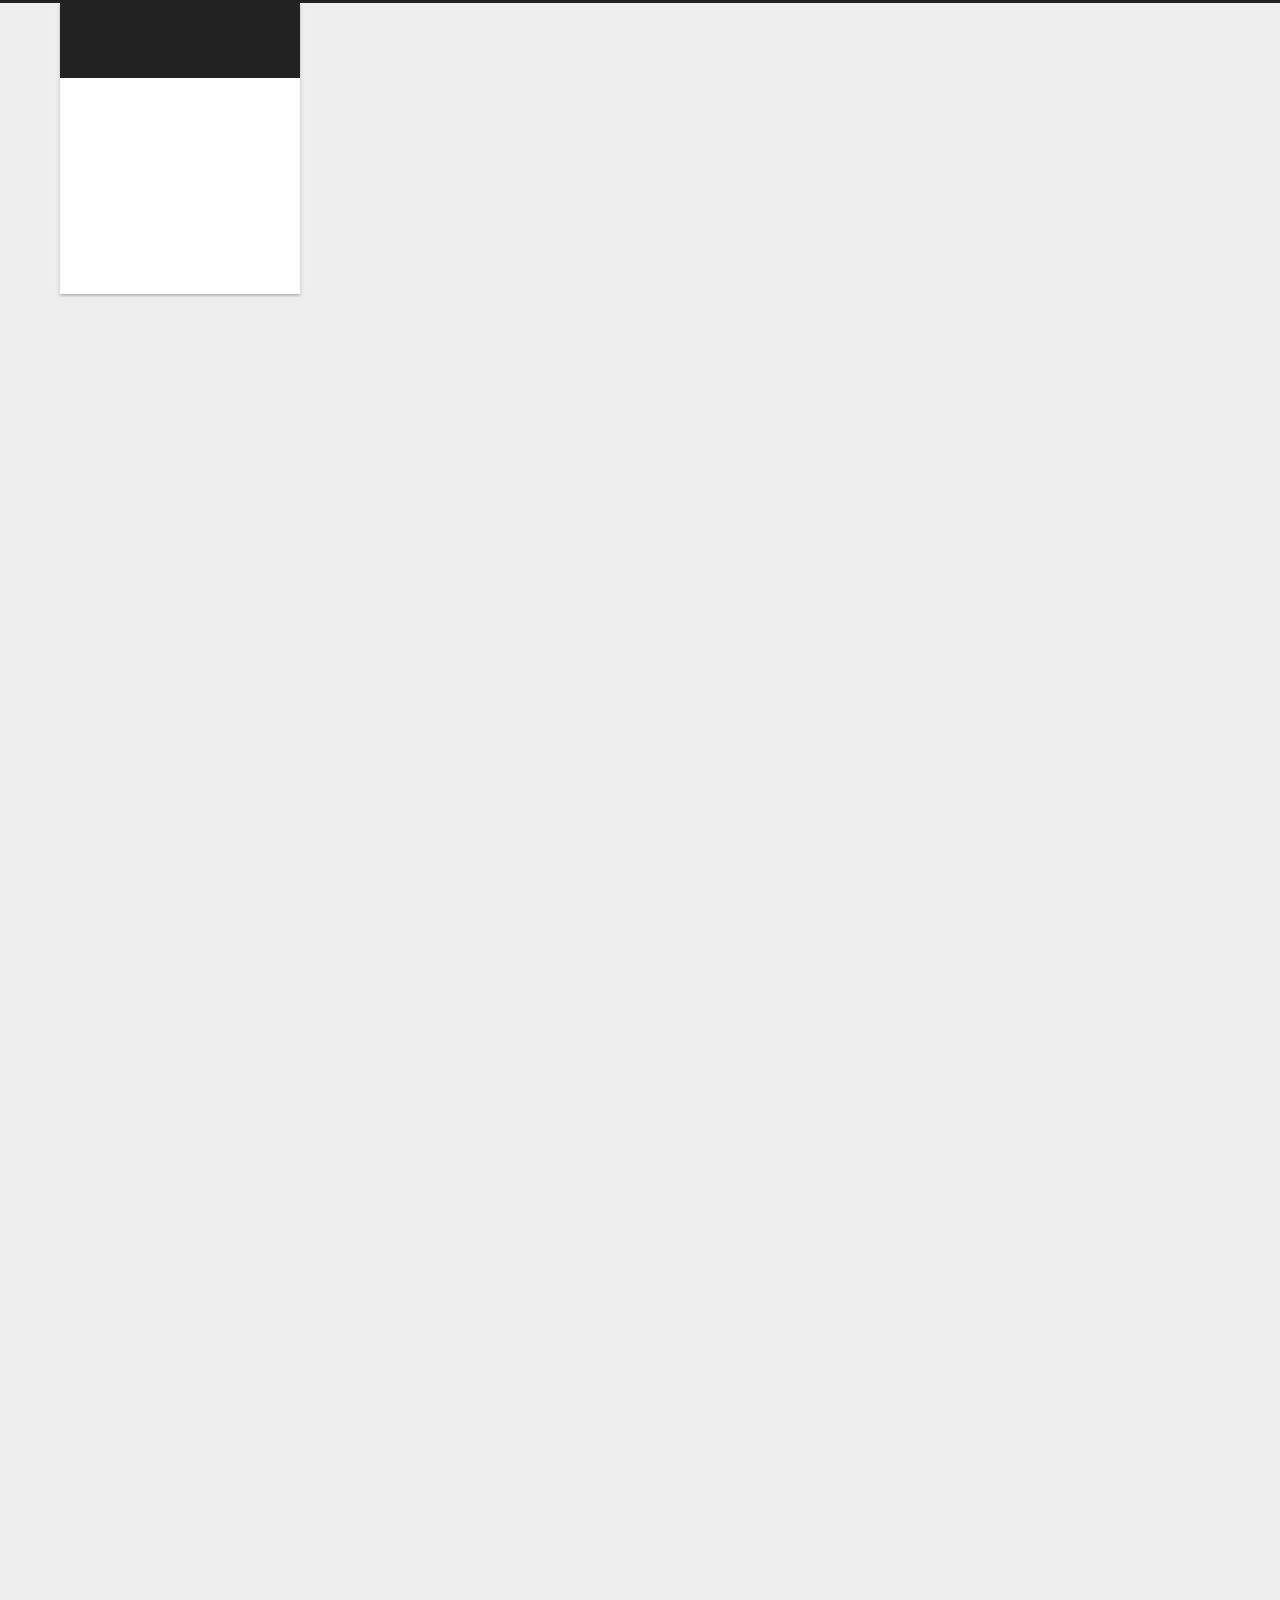
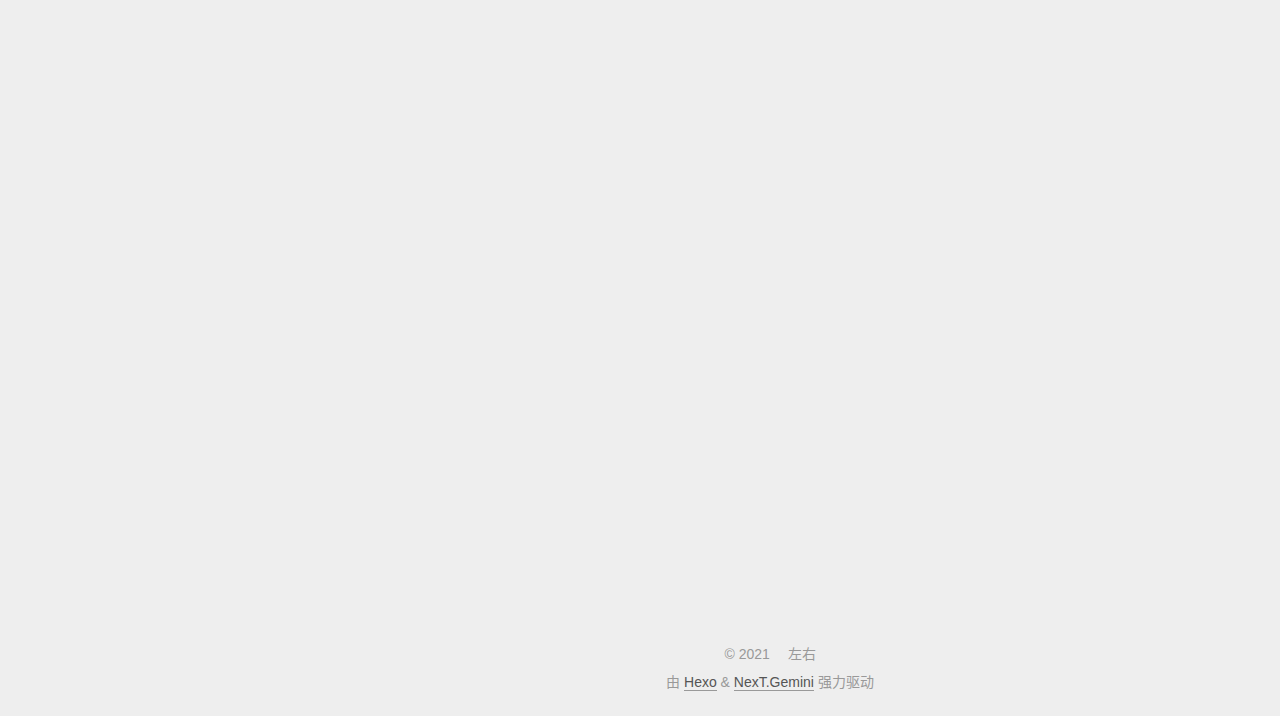
==== index.html @ dd249a5f "Site updated: 2021-11-12 10:54:29" ====
<!DOCTYPE html>
<html lang="zh-CN">
<head>
  <meta charset="UTF-8">
<meta name="viewport" content="width=device-width, initial-scale=1, maximum-scale=2">
<meta name="theme-color" content="#222">
<meta name="generator" content="Hexo 5.4.0">
  <link rel="apple-touch-icon" sizes="180x180" href="/images/apple-touch-icon-next.png">
  <link rel="icon" type="image/png" sizes="32x32" href="/images/favicon-32x32-next.png">
  <link rel="icon" type="image/png" sizes="16x16" href="/images/favicon-16x16-next.png">
  <link rel="mask-icon" href="/images/logo.svg" color="#222">

<link rel="stylesheet" href="/css/main.css">


<link rel="stylesheet" href="/lib/font-awesome/css/all.min.css">

<script id="hexo-configurations">
    var NexT = window.NexT || {};
    var CONFIG = {"hostname":"example.com","root":"/","scheme":"Gemini","version":"7.8.0","exturl":false,"sidebar":{"position":"left","display":"post","padding":18,"offset":12,"onmobile":false},"copycode":{"enable":false,"show_result":false,"style":null},"back2top":{"enable":true,"sidebar":false,"scrollpercent":false},"bookmark":{"enable":false,"color":"#222","save":"auto"},"fancybox":false,"mediumzoom":false,"lazyload":false,"pangu":false,"comments":{"style":"tabs","active":null,"storage":true,"lazyload":false,"nav":null},"algolia":{"hits":{"per_page":10},"labels":{"input_placeholder":"Search for Posts","hits_empty":"We didn't find any results for the search: ${query}","hits_stats":"${hits} results found in ${time} ms"}},"localsearch":{"enable":false,"trigger":"auto","top_n_per_article":1,"unescape":false,"preload":false},"motion":{"enable":true,"async":false,"transition":{"post_block":"fadeIn","post_header":"slideDownIn","post_body":"slideDownIn","coll_header":"slideLeftIn","sidebar":"slideUpIn"}}};
  </script>

  <meta name="description" content="现在的努力是为了以后选择的权利">
<meta property="og:type" content="website">
<meta property="og:title" content="左右">
<meta property="og:url" content="http://example.com/index.html">
<meta property="og:site_name" content="左右">
<meta property="og:description" content="现在的努力是为了以后选择的权利">
<meta property="og:locale" content="zh_CN">
<meta property="article:author" content="左右">
<meta name="twitter:card" content="summary">

<link rel="canonical" href="http://example.com/">


<script id="page-configurations">
  // https://hexo.io/docs/variables.html
  CONFIG.page = {
    sidebar: "",
    isHome : true,
    isPost : false,
    lang   : 'zh-CN'
  };
</script>

  <title>左右</title>
  






  <noscript>
  <style>
  .use-motion .brand,
  .use-motion .menu-item,
  .sidebar-inner,
  .use-motion .post-block,
  .use-motion .pagination,
  .use-motion .comments,
  .use-motion .post-header,
  .use-motion .post-body,
  .use-motion .collection-header { opacity: initial; }

  .use-motion .site-title,
  .use-motion .site-subtitle {
    opacity: initial;
    top: initial;
  }

  .use-motion .logo-line-before i { left: initial; }
  .use-motion .logo-line-after i { right: initial; }
  </style>
</noscript>

</head>

<body itemscope itemtype="http://schema.org/WebPage">
  <div class="container use-motion">
    <div class="headband"></div>

    <header class="header" itemscope itemtype="http://schema.org/WPHeader">
      <div class="header-inner"><div class="site-brand-container">
  <div class="site-nav-toggle">
    <div class="toggle" aria-label="切换导航栏">
      <span class="toggle-line toggle-line-first"></span>
      <span class="toggle-line toggle-line-middle"></span>
      <span class="toggle-line toggle-line-last"></span>
    </div>
  </div>

  <div class="site-meta">

    <a href="/" class="brand" rel="start">
      <span class="logo-line-before"><i></i></span>
      <h1 class="site-title">左右</h1>
      <span class="logo-line-after"><i></i></span>
    </a>
  </div>

  <div class="site-nav-right">
    <div class="toggle popup-trigger">
    </div>
  </div>
</div>




<nav class="site-nav">
  <ul id="menu" class="main-menu menu">
        <li class="menu-item menu-item-home">

    <a href="/" rel="section"><i class="home fa-fw"></i>首页</a>

  </li>
        <li class="menu-item menu-item-about">

    <a href="/about/" rel="section"><i class="user fa-fw"></i>关于</a>

  </li>
        <li class="menu-item menu-item-tags">

    <a href="/tags/" rel="section"><i class="tags fa-fw"></i>标签</a>

  </li>
        <li class="menu-item menu-item-categories">

    <a href="/categories/" rel="section"><i class="th fa-fw"></i>分类</a>

  </li>
        <li class="menu-item menu-item-archives">

    <a href="/archives/" rel="section"><i class="archive fa-fw"></i>归档</a>

  </li>
  </ul>
</nav>




</div>
    </header>

    
  <div class="back-to-top">
    <i class="fa fa-arrow-up"></i>
    <span>0%</span>
  </div>


    <main class="main">
      <div class="main-inner">
        <div class="content-wrap">
          

          <div class="content index posts-expand">
            
      
  
  
  <article itemscope itemtype="http://schema.org/Article" class="post-block" lang="zh-CN">
    <link itemprop="mainEntityOfPage" href="http://example.com/2021/11/12/%E5%8D%9A%E5%AE%A2%E7%9B%B8%E5%85%B3%E8%AE%BE%E7%BD%AE/">

    <span hidden itemprop="author" itemscope itemtype="http://schema.org/Person">
      <meta itemprop="image" content="/images/avatar.gif">
      <meta itemprop="name" content="左右">
      <meta itemprop="description" content="现在的努力是为了以后选择的权利">
    </span>

    <span hidden itemprop="publisher" itemscope itemtype="http://schema.org/Organization">
      <meta itemprop="name" content="左右">
    </span>
      <header class="post-header">
        <h2 class="post-title" itemprop="name headline">
          
            <a href="/2021/11/12/%E5%8D%9A%E5%AE%A2%E7%9B%B8%E5%85%B3%E8%AE%BE%E7%BD%AE/" class="post-title-link" itemprop="url">博客相关设置</a>
        </h2>

        <div class="post-meta">
            <span class="post-meta-item">
              <span class="post-meta-item-icon">
                <i class="far fa-calendar"></i>
              </span>
              <span class="post-meta-item-text">发表于</span>
              

              <time title="创建时间：2021-11-12 10:33:11 / 修改时间：10:53:19" itemprop="dateCreated datePublished" datetime="2021-11-12T10:33:11+08:00">2021-11-12</time>
            </span>

          

        </div>
      </header>

    
    
    
    <div class="post-body" itemprop="articleBody">

      
          <h2 id="Hexo"><a href="#Hexo" class="headerlink" title="Hexo"></a>Hexo</h2><p><strong>清除之前生成的静态文件</strong></p>
<figure class="highlight shell"><table><tr><td class="gutter"><pre><span class="line">1</span><br></pre></td><td class="code"><pre><span class="line">hexo clean</span><br></pre></td></tr></table></figure>



<p><strong>生成网站静态文件</strong></p>
<figure class="highlight shell"><table><tr><td class="gutter"><pre><span class="line">1</span><br></pre></td><td class="code"><pre><span class="line">hexo g</span><br></pre></td></tr></table></figure>



<p><strong>部署</strong></p>
<figure class="highlight shell"><table><tr><td class="gutter"><pre><span class="line">1</span><br></pre></td><td class="code"><pre><span class="line">hexo d</span><br></pre></td></tr></table></figure>





<h2 id="next主题优化"><a href="#next主题优化" class="headerlink" title="next主题优化"></a>next主题优化</h2><h3 id="设置菜单"><a href="#设置菜单" class="headerlink" title="设置菜单"></a>设置菜单</h3><blockquote>
<p>图标库 <a href="https://link.zhihu.com/?target=http://www.fontawesome.com.cn/faicons/%23web-application">图标库 - Font Awesome 中文网</a></p>
</blockquote>
<ol>
<li><p>在themes/next的_config.yml中修改menu中的内容</p>
</li>
<li><p>在theme/next/languages/zh_CN.yml中设置对应的中文</p>
</li>
<li><p>如果增加了新的菜单，则需要创建新的page</p>
<figure class="highlight shell"><table><tr><td class="gutter"><pre><span class="line">1</span><br></pre></td><td class="code"><pre><span class="line">hexo new page &quot;&quot;</span><br></pre></td></tr></table></figure></li>
<li><p>修改生成的文件夹下的index.md文件</p>
</li>
</ol>

      
    </div>

    
    
    
      <footer class="post-footer">
        <div class="post-eof"></div>
      </footer>
  </article>
  
  
  

      
  
  
  <article itemscope itemtype="http://schema.org/Article" class="post-block" lang="zh-CN">
    <link itemprop="mainEntityOfPage" href="http://example.com/2021/11/12/hello-world/">

    <span hidden itemprop="author" itemscope itemtype="http://schema.org/Person">
      <meta itemprop="image" content="/images/avatar.gif">
      <meta itemprop="name" content="左右">
      <meta itemprop="description" content="现在的努力是为了以后选择的权利">
    </span>

    <span hidden itemprop="publisher" itemscope itemtype="http://schema.org/Organization">
      <meta itemprop="name" content="左右">
    </span>
      <header class="post-header">
        <h2 class="post-title" itemprop="name headline">
          
            <a href="/2021/11/12/hello-world/" class="post-title-link" itemprop="url">Hello World</a>
        </h2>

        <div class="post-meta">
            <span class="post-meta-item">
              <span class="post-meta-item-icon">
                <i class="far fa-calendar"></i>
              </span>
              <span class="post-meta-item-text">发表于</span>

              <time title="创建时间：2021-11-12 09:47:35" itemprop="dateCreated datePublished" datetime="2021-11-12T09:47:35+08:00">2021-11-12</time>
            </span>

          

        </div>
      </header>

    
    
    
    <div class="post-body" itemprop="articleBody">

      
          <p>Welcome to <a target="_blank" rel="noopener" href="https://hexo.io/">Hexo</a>! This is your very first post. Check <a target="_blank" rel="noopener" href="https://hexo.io/docs/">documentation</a> for more info. If you get any problems when using Hexo, you can find the answer in <a target="_blank" rel="noopener" href="https://hexo.io/docs/troubleshooting.html">troubleshooting</a> or you can ask me on <a target="_blank" rel="noopener" href="https://github.com/hexojs/hexo/issues">GitHub</a>.</p>
<h2 id="Quick-Start"><a href="#Quick-Start" class="headerlink" title="Quick Start"></a>Quick Start</h2><h3 id="Create-a-new-post"><a href="#Create-a-new-post" class="headerlink" title="Create a new post"></a>Create a new post</h3><figure class="highlight bash"><table><tr><td class="gutter"><pre><span class="line">1</span><br></pre></td><td class="code"><pre><span class="line">$ hexo new <span class="string">&quot;My New Post&quot;</span></span><br></pre></td></tr></table></figure>

<p>More info: <a target="_blank" rel="noopener" href="https://hexo.io/docs/writing.html">Writing</a></p>
<h3 id="Run-server"><a href="#Run-server" class="headerlink" title="Run server"></a>Run server</h3><figure class="highlight bash"><table><tr><td class="gutter"><pre><span class="line">1</span><br></pre></td><td class="code"><pre><span class="line">$ hexo server</span><br></pre></td></tr></table></figure>

<p>More info: <a target="_blank" rel="noopener" href="https://hexo.io/docs/server.html">Server</a></p>
<h3 id="Generate-static-files"><a href="#Generate-static-files" class="headerlink" title="Generate static files"></a>Generate static files</h3><figure class="highlight bash"><table><tr><td class="gutter"><pre><span class="line">1</span><br></pre></td><td class="code"><pre><span class="line">$ hexo generate</span><br></pre></td></tr></table></figure>

<p>More info: <a target="_blank" rel="noopener" href="https://hexo.io/docs/generating.html">Generating</a></p>
<h3 id="Deploy-to-remote-sites"><a href="#Deploy-to-remote-sites" class="headerlink" title="Deploy to remote sites"></a>Deploy to remote sites</h3><figure class="highlight bash"><table><tr><td class="gutter"><pre><span class="line">1</span><br></pre></td><td class="code"><pre><span class="line">$ hexo deploy</span><br></pre></td></tr></table></figure>

<p>More info: <a target="_blank" rel="noopener" href="https://hexo.io/docs/one-command-deployment.html">Deployment</a></p>

      
    </div>

    
    
    
      <footer class="post-footer">
        <div class="post-eof"></div>
      </footer>
  </article>
  
  
  


  



          </div>
          

<script>
  window.addEventListener('tabs:register', () => {
    let { activeClass } = CONFIG.comments;
    if (CONFIG.comments.storage) {
      activeClass = localStorage.getItem('comments_active') || activeClass;
    }
    if (activeClass) {
      let activeTab = document.querySelector(`a[href="#comment-${activeClass}"]`);
      if (activeTab) {
        activeTab.click();
      }
    }
  });
  if (CONFIG.comments.storage) {
    window.addEventListener('tabs:click', event => {
      if (!event.target.matches('.tabs-comment .tab-content .tab-pane')) return;
      let commentClass = event.target.classList[1];
      localStorage.setItem('comments_active', commentClass);
    });
  }
</script>

        </div>
          
  
  <div class="toggle sidebar-toggle">
    <span class="toggle-line toggle-line-first"></span>
    <span class="toggle-line toggle-line-middle"></span>
    <span class="toggle-line toggle-line-last"></span>
  </div>

  <aside class="sidebar">
    <div class="sidebar-inner">

      <ul class="sidebar-nav motion-element">
        <li class="sidebar-nav-toc">
          文章目录
        </li>
        <li class="sidebar-nav-overview">
          站点概览
        </li>
      </ul>

      <!--noindex-->
      <div class="post-toc-wrap sidebar-panel">
      </div>
      <!--/noindex-->

      <div class="site-overview-wrap sidebar-panel">
        <div class="site-author motion-element" itemprop="author" itemscope itemtype="http://schema.org/Person">
  <p class="site-author-name" itemprop="name">左右</p>
  <div class="site-description" itemprop="description">现在的努力是为了以后选择的权利</div>
</div>
<div class="site-state-wrap motion-element">
  <nav class="site-state">
      <div class="site-state-item site-state-posts">
          <a href="/archives/">
        
          <span class="site-state-item-count">2</span>
          <span class="site-state-item-name">日志</span>
        </a>
      </div>
  </nav>
</div>



      </div>

    </div>
  </aside>
  <div id="sidebar-dimmer"></div>


      </div>
    </main>

    <footer class="footer">
      <div class="footer-inner">
        

        

<div class="copyright">
  
  &copy; 
  <span itemprop="copyrightYear">2021</span>
  <span class="with-love">
    <i class="fa fa-heart"></i>
  </span>
  <span class="author" itemprop="copyrightHolder">左右</span>
</div>
  <div class="powered-by">由 <a href="https://hexo.io/" class="theme-link" rel="noopener" target="_blank">Hexo</a> & <a href="https://theme-next.org/" class="theme-link" rel="noopener" target="_blank">NexT.Gemini</a> 强力驱动
  </div>

        








      </div>
    </footer>
  </div>

  
  <script src="/lib/anime.min.js"></script>
  <script src="/lib/velocity/velocity.min.js"></script>
  <script src="/lib/velocity/velocity.ui.min.js"></script>

<script src="/js/utils.js"></script>

<script src="/js/motion.js"></script>


<script src="/js/schemes/pisces.js"></script>


<script src="/js/next-boot.js"></script>




  















  

  

</body>
</html>
---- css/main.css ----
:root {
  --body-bg-color: #eee;
  --content-bg-color: #fff;
  --card-bg-color: #f5f5f5;
  --text-color: #555;
  --blockquote-color: #666;
  --link-color: #555;
  --link-hover-color: #222;
  --brand-color: #fff;
  --brand-hover-color: #fff;
  --table-row-odd-bg-color: #f9f9f9;
  --table-row-hover-bg-color: #f5f5f5;
  --menu-item-bg-color: #f5f5f5;
  --btn-default-bg: #fff;
  --btn-default-color: #555;
  --btn-default-border-color: #555;
  --btn-default-hover-bg: #222;
  --btn-default-hover-color: #fff;
  --btn-default-hover-border-color: #222;
}
html {
  line-height: 1.15; /* 1 */
  -webkit-text-size-adjust: 100%; /* 2 */
}
body {
  margin: 0;
}
main {
  display: block;
}
h1 {
  font-size: 2em;
  margin: 0.67em 0;
}
hr {
  box-sizing: content-box; /* 1 */
  height: 0; /* 1 */
  overflow: visible; /* 2 */
}
pre {
  font-family: monospace, monospace; /* 1 */
  font-size: 1em; /* 2 */
}
a {
  background: transparent;
}
abbr[title] {
  border-bottom: none; /* 1 */
  text-decoration: underline; /* 2 */
  text-decoration: underline dotted; /* 2 */
}
b,
strong {
  font-weight: bolder;
}
code,
kbd,
samp {
  font-family: monospace, monospace; /* 1 */
  font-size: 1em; /* 2 */
}
small {
  font-size: 80%;
}
sub,
sup {
  font-size: 75%;
  line-height: 0;
  position: relative;
  vertical-align: baseline;
}
sub {
  bottom: -0.25em;
}
sup {
  top: -0.5em;
}
img {
  border-style: none;
}
button,
input,
optgroup,
select,
textarea {
  font-family: inherit; /* 1 */
  font-size: 100%; /* 1 */
  line-height: 1.15; /* 1 */
  margin: 0; /* 2 */
}
button,
input {
/* 1 */
  overflow: visible;
}
button,
select {
/* 1 */
  text-transform: none;
}
button,
[type='button'],
[type='reset'],
[type='submit'] {
  -webkit-appearance: button;
}
button::-moz-focus-inner,
[type='button']::-moz-focus-inner,
[type='reset']::-moz-focus-inner,
[type='submit']::-moz-focus-inner {
  border-style: none;
  padding: 0;
}
button:-moz-focusring,
[type='button']:-moz-focusring,
[type='reset']:-moz-focusring,
[type='submit']:-moz-focusring {
  outline: 1px dotted ButtonText;
}
fieldset {
  padding: 0.35em 0.75em 0.625em;
}
legend {
  box-sizing: border-box; /* 1 */
  color: inherit; /* 2 */
  display: table; /* 1 */
  max-width: 100%; /* 1 */
  padding: 0; /* 3 */
  white-space: normal; /* 1 */
}
progress {
  vertical-align: baseline;
}
textarea {
  overflow: auto;
}
[type='checkbox'],
[type='radio'] {
  box-sizing: border-box; /* 1 */
  padding: 0; /* 2 */
}
[type='number']::-webkit-inner-spin-button,
[type='number']::-webkit-outer-spin-button {
  height: auto;
}
[type='search'] {
  outline-offset: -2px; /* 2 */
  -webkit-appearance: textfield; /* 1 */
}
[type='search']::-webkit-search-decoration {
  -webkit-appearance: none;
}
::-webkit-file-upload-button {
  font: inherit; /* 2 */
  -webkit-appearance: button; /* 1 */
}
details {
  display: block;
}
summary {
  display: list-item;
}
template {
  display: none;
}
[hidden] {
  display: none;
}
::selection {
  background: #262a30;
  color: #eee;
}
html,
body {
  height: 100%;
}
body {
  background: var(--body-bg-color);
  color: var(--text-color);
  font-family: 'Lato', "PingFang SC", "Microsoft YaHei", sans-serif;
  font-size: 1em;
  line-height: 2;
}
@media (max-width: 991px) {
  body {
    padding-left: 0 !important;
    padding-right: 0 !important;
  }
}
h1,
h2,
h3,
h4,
h5,
h6 {
  font-family: 'Lato', "PingFang SC", "Microsoft YaHei", sans-serif;
  font-weight: bold;
  line-height: 1.5;
  margin: 20px 0 15px;
}
h1 {
  font-size: 1.5em;
}
h2 {
  font-size: 1.375em;
}
h3 {
  font-size: 1.25em;
}
h4 {
  font-size: 1.125em;
}
h5 {
  font-size: 1em;
}
h6 {
  font-size: 0.875em;
}
p {
  margin: 0 0 20px 0;
}
a,
span.exturl {
  border-bottom: 1px solid #999;
  color: var(--link-color);
  outline: 0;
  text-decoration: none;
  overflow-wrap: break-word;
  word-wrap: break-word;
  cursor: pointer;
}
a:hover,
span.exturl:hover {
  border-bottom-color: var(--link-hover-color);
  color: var(--link-hover-color);
}
iframe,
img,
video {
  display: block;
  margin-left: auto;
  margin-right: auto;
  max-width: 100%;
}
hr {
  background-image: repeating-linear-gradient(-45deg, #ddd, #ddd 4px, transparent 4px, transparent 8px);
  border: 0;
  height: 3px;
  margin: 40px 0;
}
blockquote {
  border-left: 4px solid #ddd;
  color: var(--blockquote-color);
  margin: 0;
  padding: 0 15px;
}
blockquote cite::before {
  content: '-';
  padding: 0 5px;
}
dt {
  font-weight: bold;
}
dd {
  margin: 0;
  padding: 0;
}
kbd {
  background-color: #f5f5f5;
  background-image: linear-gradient(#eee, #fff, #eee);
  border: 1px solid #ccc;
  border-radius: 0.2em;
  box-shadow: 0.1em 0.1em 0.2em rgba(0,0,0,0.1);
  color: #555;
  font-family: inherit;
  padding: 0.1em 0.3em;
  white-space: nowrap;
}
.table-container {
  overflow: auto;
}
table {
  border-collapse: collapse;
  border-spacing: 0;
  font-size: 0.875em;
  margin: 0 0 20px 0;
  width: 100%;
}
tbody tr:nth-of-type(odd) {
  background: var(--table-row-odd-bg-color);
}
tbody tr:hover {
  background: var(--table-row-hover-bg-color);
}
caption,
th,
td {
  font-weight: normal;
  padding: 8px;
  vertical-align: middle;
}
th,
td {
  border: 1px solid #ddd;
  border-bottom: 3px solid #ddd;
}
th {
  font-weight: 700;
  padding-bottom: 10px;
}
td {
  border-bottom-width: 1px;
}
.btn {
  background: var(--btn-default-bg);
  border: 2px solid var(--btn-default-border-color);
  border-radius: 2px;
  color: var(--btn-default-color);
  display: inline-block;
  font-size: 0.875em;
  line-height: 2;
  padding: 0 20px;
  text-decoration: none;
  transition-property: background-color;
  transition-delay: 0s;
  transition-duration: 0.2s;
  transition-timing-function: ease-in-out;
}
.btn:hover {
  background: var(--btn-default-hover-bg);
  border-color: var(--btn-default-hover-border-color);
  color: var(--btn-default-hover-color);
}
.btn + .btn {
  margin: 0 0 8px 8px;
}
.btn .fa-fw {
  text-align: left;
  width: 1.285714285714286em;
}
.toggle {
  line-height: 0;
}
.toggle .toggle-line {
  background: #fff;
  display: inline-block;
  height: 2px;
  left: 0;
  position: relative;
  top: 0;
  transition: all 0.4s;
  vertical-align: top;
  width: 100%;
}
.toggle .toggle-line:not(:first-child) {
  margin-top: 3px;
}
.toggle.toggle-arrow .toggle-line-first {
  left: 50%;
  top: 2px;
  transform: rotate(45deg);
  width: 50%;
}
.toggle.toggle-arrow .toggle-line-middle {
  left: 2px;
  width: 90%;
}
.toggle.toggle-arrow .toggle-line-last {
  left: 50%;
  top: -2px;
  transform: rotate(-45deg);
  width: 50%;
}
.toggle.toggle-close .toggle-line-first {
  transform: rotate(-45deg);
  top: 5px;
}
.toggle.toggle-close .toggle-line-middle {
  opacity: 0;
}
.toggle.toggle-close .toggle-line-last {
  transform: rotate(45deg);
  top: -5px;
}
.highlight,
pre {
  background: #f7f7f7;
  color: #4d4d4c;
  line-height: 1.6;
  margin: 0 auto 20px;
}
pre,
code {
  font-family: consolas, Menlo, monospace, "PingFang SC", "Microsoft YaHei";
}
code {
  background: #eee;
  border-radius: 3px;
  color: #555;
  padding: 2px 4px;
  overflow-wrap: break-word;
  word-wrap: break-word;
}
.highlight *::selection {
  background: #d6d6d6;
}
.highlight pre {
  border: 0;
  margin: 0;
  padding: 10px 0;
}
.highlight table {
  border: 0;
  margin: 0;
  width: auto;
}
.highlight td {
  border: 0;
  padding: 0;
}
.highlight figcaption {
  background: #eff2f3;
  color: #4d4d4c;
  display: flex;
  font-size: 0.875em;
  justify-content: space-between;
  line-height: 1.2;
  padding: 0.5em;
}
.highlight figcaption a {
  color: #4d4d4c;
}
.highlight figcaption a:hover {
  border-bottom-color: #4d4d4c;
}
.highlight .gutter {
  -moz-user-select: none;
  -ms-user-select: none;
  -webkit-user-select: none;
  user-select: none;
}
.highlight .gutter pre {
  background: #eff2f3;
  color: #869194;
  padding-left: 10px;
  padding-right: 10px;
  text-align: right;
}
.highlight .code pre {
  background: #f7f7f7;
  padding-left: 10px;
  width: 100%;
}
.gist table {
  width: auto;
}
.gist table td {
  border: 0;
}
pre {
  overflow: auto;
  padding: 10px;
}
pre code {
  background: none;
  color: #4d4d4c;
  font-size: 0.875em;
  padding: 0;
  text-shadow: none;
}
pre .deletion {
  background: #fdd;
}
pre .addition {
  background: #dfd;
}
pre .meta {
  color: #eab700;
  -moz-user-select: none;
  -ms-user-select: none;
  -webkit-user-select: none;
  user-select: none;
}
pre .comment {
  color: #8e908c;
}
pre .variable,
pre .attribute,
pre .tag,
pre .name,
pre .regexp,
pre .ruby .constant,
pre .xml .tag .title,
pre .xml .pi,
pre .xml .doctype,
pre .html .doctype,
pre .css .id,
pre .css .class,
pre .css .pseudo {
  color: #c82829;
}
pre .number,
pre .preprocessor,
pre .built_in,
pre .builtin-name,
pre .literal,
pre .params,
pre .constant,
pre .command {
  color: #f5871f;
}
pre .ruby .class .title,
pre .css .rules .attribute,
pre .string,
pre .symbol,
pre .value,
pre .inheritance,
pre .header,
pre .ruby .symbol,
pre .xml .cdata,
pre .special,
pre .formula {
  color: #718c00;
}
pre .title,
pre .css .hexcolor {
  color: #3e999f;
}
pre .function,
pre .python .decorator,
pre .python .title,
pre .ruby .function .title,
pre .ruby .title .keyword,
pre .perl .sub,
pre .javascript .title,
pre .coffeescript .title {
  color: #4271ae;
}
pre .keyword,
pre .javascript .function {
  color: #8959a8;
}
.blockquote-center {
  border-left: none;
  margin: 40px 0;
  padding: 0;
  position: relative;
  text-align: center;
}
.blockquote-center .fa {
  display: block;
  opacity: 0.6;
  position: absolute;
  width: 100%;
}
.blockquote-center .fa-quote-left {
  border-top: 1px solid #ccc;
  text-align: left;
  top: -20px;
}
.blockquote-center .fa-quote-right {
  border-bottom: 1px solid #ccc;
  text-align: right;
  bottom: -20px;
}
.blockquote-center p,
.blockquote-center div {
  text-align: center;
}
.post-body .group-picture img {
  margin: 0 auto;
  padding: 0 3px;
}
.group-picture-row {
  margin-bottom: 6px;
  overflow: hidden;
}
.group-picture-column {
  float: left;
  margin-bottom: 10px;
}
.post-body .label {
  color: #555;
  display: inline;
  padding: 0 2px;
}
.post-body .label.default {
  background: #f0f0f0;
}
.post-body .label.primary {
  background: #efe6f7;
}
.post-body .label.info {
  background: #e5f2f8;
}
.post-body .label.success {
  background: #e7f4e9;
}
.post-body .label.warning {
  background: #fcf6e1;
}
.post-body .label.danger {
  background: #fae8eb;
}
.post-body .tabs {
  margin-bottom: 20px;
}
.post-body .tabs,
.tabs-comment {
  display: block;
  padding-top: 10px;
  position: relative;
}
.post-body .tabs ul.nav-tabs,
.tabs-comment ul.nav-tabs {
  display: flex;
  flex-wrap: wrap;
  margin: 0;
  margin-bottom: -1px;
  padding: 0;
}
@media (max-width: 413px) {
  .post-body .tabs ul.nav-tabs,
  .tabs-comment ul.nav-tabs {
    display: block;
    margin-bottom: 5px;
  }
}
.post-body .tabs ul.nav-tabs li.tab,
.tabs-comment ul.nav-tabs li.tab {
  border-bottom: 1px solid #ddd;
  border-left: 1px solid transparent;
  border-right: 1px solid transparent;
  border-top: 3px solid transparent;
  flex-grow: 1;
  list-style-type: none;
  border-radius: 0 0 0 0;
}
@media (max-width: 413px) {
  .post-body .tabs ul.nav-tabs li.tab,
  .tabs-comment ul.nav-tabs li.tab {
    border-bottom: 1px solid transparent;
    border-left: 3px solid transparent;
    border-right: 1px solid transparent;
    border-top: 1px solid transparent;
  }
}
@media (max-width: 413px) {
  .post-body .tabs ul.nav-tabs li.tab,
  .tabs-comment ul.nav-tabs li.tab {
    border-radius: 0;
  }
}
.post-body .tabs ul.nav-tabs li.tab a,
.tabs-comment ul.nav-tabs li.tab a {
  border-bottom: initial;
  display: block;
  line-height: 1.8;
  outline: 0;
  padding: 0.25em 0.75em;
  text-align: center;
  transition-delay: 0s;
  transition-duration: 0.2s;
  transition-timing-function: ease-out;
}
.post-body .tabs ul.nav-tabs li.tab a i,
.tabs-comment ul.nav-tabs li.tab a i {
  width: 1.285714285714286em;
}
.post-body .tabs ul.nav-tabs li.tab.active,
.tabs-comment ul.nav-tabs li.tab.active {
  border-bottom: 1px solid transparent;
  border-left: 1px solid #ddd;
  border-right: 1px solid #ddd;
  border-top: 3px solid #fc6423;
}
@media (max-width: 413px) {
  .post-body .tabs ul.nav-tabs li.tab.active,
  .tabs-comment ul.nav-tabs li.tab.active {
    border-bottom: 1px solid #ddd;
    border-left: 3px solid #fc6423;
    border-right: 1px solid #ddd;
    border-top: 1px solid #ddd;
  }
}
.post-body .tabs ul.nav-tabs li.tab.active a,
.tabs-comment ul.nav-tabs li.tab.active a {
  color: var(--link-color);
  cursor: default;
}
.post-body .tabs .tab-content .tab-pane,
.tabs-comment .tab-content .tab-pane {
  border: 1px solid #ddd;
  border-top: 0;
  padding: 20px 20px 0 20px;
  border-radius: 0;
}
.post-body .tabs .tab-content .tab-pane:not(.active),
.tabs-comment .tab-content .tab-pane:not(.active) {
  display: none;
}
.post-body .tabs .tab-content .tab-pane.active,
.tabs-comment .tab-content .tab-pane.active {
  display: block;
}
.post-body .tabs .tab-content .tab-pane.active:nth-of-type(1),
.tabs-comment .tab-content .tab-pane.active:nth-of-type(1) {
  border-radius: 0 0 0 0;
}
@media (max-width: 413px) {
  .post-body .tabs .tab-content .tab-pane.active:nth-of-type(1),
  .tabs-comment .tab-content .tab-pane.active:nth-of-type(1) {
    border-radius: 0;
  }
}
.post-body .note {
  border-radius: 3px;
  margin-bottom: 20px;
  padding: 1em;
  position: relative;
  border: 1px solid #eee;
  border-left-width: 5px;
}
.post-body .note h2,
.post-body .note h3,
.post-body .note h4,
.post-body .note h5,
.post-body .note h6 {
  margin-top: 0;
  border-bottom: initial;
  margin-bottom: 0;
  padding-top: 0;
}
.post-body .note p:first-child,
.post-body .note ul:first-child,
.post-body .note ol:first-child,
.post-body .note table:first-child,
.post-body .note pre:first-child,
.post-body .note blockquote:first-child,
.post-body .note img:first-child {
  margin-top: 0;
}
.post-body .note p:last-child,
.post-body .note ul:last-child,
.post-body .note ol:last-child,
.post-body .note table:last-child,
.post-body .note pre:last-child,
.post-body .note blockquote:last-child,
.post-body .note img:last-child {
  margin-bottom: 0;
}
.post-body .note.default {
  border-left-color: #777;
}
.post-body .note.default h2,
.post-body .note.default h3,
.post-body .note.default h4,
.post-body .note.default h5,
.post-body .note.default h6 {
  color: #777;
}
.post-body .note.primary {
  border-left-color: #6f42c1;
}
.post-body .note.primary h2,
.post-body .note.primary h3,
.post-body .note.primary h4,
.post-body .note.primary h5,
.post-body .note.primary h6 {
  color: #6f42c1;
}
.post-body .note.info {
  border-left-color: #428bca;
}
.post-body .note.info h2,
.post-body .note.info h3,
.post-body .note.info h4,
.post-body .note.info h5,
.post-body .note.info h6 {
  color: #428bca;
}
.post-body .note.success {
  border-left-color: #5cb85c;
}
.post-body .note.success h2,
.post-body .note.success h3,
.post-body .note.success h4,
.post-body .note.success h5,
.post-body .note.success h6 {
  color: #5cb85c;
}
.post-body .note.warning {
  border-left-color: #f0ad4e;
}
.post-body .note.warning h2,
.post-body .note.warning h3,
.post-body .note.warning h4,
.post-body .note.warning h5,
.post-body .note.warning h6 {
  color: #f0ad4e;
}
.post-body .note.danger {
  border-left-color: #d9534f;
}
.post-body .note.danger h2,
.post-body .note.danger h3,
.post-body .note.danger h4,
.post-body .note.danger h5,
.post-body .note.danger h6 {
  color: #d9534f;
}
.pagination .prev,
.pagination .next,
.pagination .page-number,
.pagination .space {
  display: inline-block;
  margin: 0 10px;
  padding: 0 11px;
  position: relative;
  top: -1px;
}
@media (max-width: 767px) {
  .pagination .prev,
  .pagination .next,
  .pagination .page-number,
  .pagination .space {
    margin: 0 5px;
  }
}
.pagination {
  border-top: 1px solid #eee;
  margin: 120px 0 0;
  text-align: center;
}
.pagination .prev,
.pagination .next,
.pagination .page-number {
  border-bottom: 0;
  border-top: 1px solid #eee;
  transition-property: border-color;
  transition-delay: 0s;
  transition-duration: 0.2s;
  transition-timing-function: ease-in-out;
}
.pagination .prev:hover,
.pagination .next:hover,
.pagination .page-number:hover {
  border-top-color: #222;
}
.pagination .space {
  margin: 0;
  padding: 0;
}
.pagination .prev {
  margin-left: 0;
}
.pagination .next {
  margin-right: 0;
}
.pagination .page-number.current {
  background: #ccc;
  border-top-color: #ccc;
  color: #fff;
}
@media (max-width: 767px) {
  .pagination {
    border-top: none;
  }
  .pagination .prev,
  .pagination .next,
  .pagination .page-number {
    border-bottom: 1px solid #eee;
    border-top: 0;
    margin-bottom: 10px;
    padding: 0 10px;
  }
  .pagination .prev:hover,
  .pagination .next:hover,
  .pagination .page-number:hover {
    border-bottom-color: #222;
  }
}
.comments {
  margin-top: 60px;
  overflow: hidden;
}
.comment-button-group {
  display: flex;
  flex-wrap: wrap-reverse;
  justify-content: center;
  margin: 1em 0;
}
.comment-button-group .comment-button {
  margin: 0.1em 0.2em;
}
.comment-button-group .comment-button.active {
  background: var(--btn-default-hover-bg);
  border-color: var(--btn-default-hover-border-color);
  color: var(--btn-default-hover-color);
}
.comment-position {
  display: none;
}
.comment-position.active {
  display: block;
}
.tabs-comment {
  background: var(--content-bg-color);
  margin-top: 4em;
  padding-top: 0;
}
.tabs-comment .comments {
  border: 0;
  box-shadow: none;
  margin-top: 0;
  padding-top: 0;
}
.container {
  min-height: 100%;
  position: relative;
}
.main-inner {
  margin: 0 auto;
  width: calc(100% - 20px);
}
@media (min-width: 1200px) {
  .main-inner {
    width: 1160px;
  }
}
@media (min-width: 1600px) {
  .main-inner {
    width: 73%;
  }
}
@media (max-width: 767px) {
  .content-wrap {
    padding: 0 20px;
  }
}
.header {
  background: transparent;
}
.header-inner {
  margin: 0 auto;
  width: calc(100% - 20px);
}
@media (min-width: 1200px) {
  .header-inner {
    width: 1160px;
  }
}
@media (min-width: 1600px) {
  .header-inner {
    width: 73%;
  }
}
.site-brand-container {
  display: flex;
  flex-shrink: 0;
  padding: 0 10px;
}
.headband {
  background: #222;
  height: 3px;
}
.site-meta {
  flex-grow: 1;
  text-align: center;
}
@media (max-width: 767px) {
  .site-meta {
    text-align: center;
  }
}
.brand {
  border-bottom: none;
  color: var(--brand-color);
  display: inline-block;
  line-height: 1.375em;
  padding: 0 40px;
  position: relative;
}
.brand:hover {
  color: var(--brand-hover-color);
}
.site-title {
  font-family: 'Lato', "PingFang SC", "Microsoft YaHei", sans-serif;
  font-size: 1.375em;
  font-weight: normal;
  margin: 0;
}
.site-subtitle {
  color: #ddd;
  font-size: 0.8125em;
  margin: 10px 0;
}
.use-motion .brand {
  opacity: 0;
}
.use-motion .site-title,
.use-motion .site-subtitle,
.use-motion .custom-logo-image {
  opacity: 0;
  position: relative;
  top: -10px;
}
.site-nav-toggle,
.site-nav-right {
  display: none;
}
@media (max-width: 767px) {
  .site-nav-toggle,
  .site-nav-right {
    display: flex;
    flex-direction: column;
    justify-content: center;
  }
}
.site-nav-toggle .toggle,
.site-nav-right .toggle {
  color: var(--text-color);
  padding: 10px;
  width: 22px;
}
.site-nav-toggle .toggle .toggle-line,
.site-nav-right .toggle .toggle-line {
  background: var(--text-color);
  border-radius: 1px;
}
.site-nav {
  display: block;
}
@media (max-width: 767px) {
  .site-nav {
    clear: both;
    display: none;
  }
}
.site-nav.site-nav-on {
  display: block;
}
.menu {
  margin-top: 20px;
  padding-left: 0;
  text-align: center;
}
.menu-item {
  display: inline-block;
  list-style: none;
  margin: 0 10px;
}
@media (max-width: 767px) {
  .menu-item {
    display: block;
    margin-top: 10px;
  }
  .menu-item.menu-item-search {
    display: none;
  }
}
.menu-item a,
.menu-item span.exturl {
  border-bottom: 0;
  display: block;
  font-size: 0.8125em;
  transition-property: border-color;
  transition-delay: 0s;
  transition-duration: 0.2s;
  transition-timing-function: ease-in-out;
}
@media (hover: none) {
  .menu-item a:hover,
  .menu-item span.exturl:hover {
    border-bottom-color: transparent !important;
  }
}
.menu-item .fa,
.menu-item .fab,
.menu-item .far,
.menu-item .fas {
  margin-right: 8px;
}
.menu-item .badge {
  display: inline-block;
  font-weight: bold;
  line-height: 1;
  margin-left: 0.35em;
  margin-top: 0.35em;
  text-align: center;
  white-space: nowrap;
}
@media (max-width: 767px) {
  .menu-item .badge {
    float: right;
    margin-left: 0;
  }
}
.menu-item-active a,
.menu .menu-item a:hover,
.menu .menu-item span.exturl:hover {
  background: var(--menu-item-bg-color);
}
.use-motion .menu-item {
  opacity: 0;
}
.sidebar {
  background: #222;
  bottom: 0;
  box-shadow: inset 0 2px 6px #000;
  position: fixed;
  top: 0;
}
@media (max-width: 991px) {
  .sidebar {
    display: none;
  }
}
.sidebar-inner {
  color: #999;
  padding: 18px 10px;
  text-align: center;
}
.cc-license {
  margin-top: 10px;
  text-align: center;
}
.cc-license .cc-opacity {
  border-bottom: none;
  opacity: 0.7;
}
.cc-license .cc-opacity:hover {
  opacity: 0.9;
}
.cc-license img {
  display: inline-block;
}
.site-author-image {
  border: 1px solid #eee;
  display: block;
  margin: 0 auto;
  max-width: 120px;
  padding: 2px;
}
.site-author-name {
  color: var(--text-color);
  font-weight: 600;
  margin: 0;
  text-align: center;
}
.site-description {
  color: #999;
  font-size: 0.8125em;
  margin-top: 0;
  text-align: center;
}
.links-of-author {
  margin-top: 15px;
}
.links-of-author a,
.links-of-author span.exturl {
  border-bottom-color: #555;
  display: inline-block;
  font-size: 0.8125em;
  margin-bottom: 10px;
  margin-right: 10px;
  vertical-align: middle;
}
.links-of-author a::before,
.links-of-author span.exturl::before {
  background: #26ffff;
  border-radius: 50%;
  content: ' ';
  display: inline-block;
  height: 4px;
  margin-right: 3px;
  vertical-align: middle;
  width: 4px;
}
.sidebar-button {
  margin-top: 15px;
}
.sidebar-button a {
  border: 1px solid #fc6423;
  border-radius: 4px;
  color: #fc6423;
  display: inline-block;
  padding: 0 15px;
}
.sidebar-button a .fa,
.sidebar-button a .fab,
.sidebar-button a .far,
.sidebar-button a .fas {
  margin-right: 5px;
}
.sidebar-button a:hover {
  background: #fc6423;
  border: 1px solid #fc6423;
  color: #fff;
}
.sidebar-button a:hover .fa,
.sidebar-button a:hover .fab,
.sidebar-button a:hover .far,
.sidebar-button a:hover .fas {
  color: #fff;
}
.links-of-blogroll {
  font-size: 0.8125em;
  margin-top: 10px;
}
.links-of-blogroll-title {
  font-size: 0.875em;
  font-weight: 600;
  margin-top: 0;
}
.links-of-blogroll-list {
  list-style: none;
  margin: 0;
  padding: 0;
}
#sidebar-dimmer {
  display: none;
}
@media (max-width: 767px) {
  #sidebar-dimmer {
    background: #000;
    display: block;
    height: 100%;
    left: 100%;
    opacity: 0;
    position: fixed;
    top: 0;
    width: 100%;
    z-index: 1100;
  }
  .sidebar-active + #sidebar-dimmer {
    opacity: 0.7;
    transform: translateX(-100%);
    transition: opacity 0.5s;
  }
}
.sidebar-nav {
  margin: 0;
  padding-bottom: 20px;
  padding-left: 0;
}
.sidebar-nav li {
  border-bottom: 1px solid transparent;
  color: var(--text-color);
  cursor: pointer;
  display: inline-block;
  font-size: 0.875em;
}
.sidebar-nav li.sidebar-nav-overview {
  margin-left: 10px;
}
.sidebar-nav li:hover {
  color: #fc6423;
}
.sidebar-nav .sidebar-nav-active {
  border-bottom-color: #fc6423;
  color: #fc6423;
}
.sidebar-nav .sidebar-nav-active:hover {
  color: #fc6423;
}
.sidebar-panel {
  display: none;
  overflow-x: hidden;
  overflow-y: auto;
}
.sidebar-panel-active {
  display: block;
}
.sidebar-toggle {
  background: #222;
  bottom: 45px;
  cursor: pointer;
  height: 14px;
  left: 30px;
  padding: 5px;
  position: fixed;
  width: 14px;
  z-index: 1300;
}
@media (max-width: 991px) {
  .sidebar-toggle {
    left: 20px;
    opacity: 0.8;
    display: none;
  }
}
.sidebar-toggle:hover .toggle-line {
  background: #fc6423;
}
.post-toc {
  font-size: 0.875em;
}
.post-toc ol {
  list-style: none;
  margin: 0;
  padding: 0 2px 5px 10px;
  text-align: left;
}
.post-toc ol > ol {
  padding-left: 0;
}
.post-toc ol a {
  transition-property: all;
  transition-delay: 0s;
  transition-duration: 0.2s;
  transition-timing-function: ease-in-out;
}
.post-toc .nav-item {
  line-height: 1.8;
  overflow: hidden;
  text-overflow: ellipsis;
  white-space: nowrap;
}
.post-toc .nav .nav-child {
  display: none;
}
.post-toc .nav .active > .nav-child {
  display: block;
}
.post-toc .nav .active-current > .nav-child {
  display: block;
}
.post-toc .nav .active-current > .nav-child > .nav-item {
  display: block;
}
.post-toc .nav .active > a {
  border-bottom-color: #fc6423;
  color: #fc6423;
}
.post-toc .nav .active-current > a {
  color: #fc6423;
}
.post-toc .nav .active-current > a:hover {
  color: #fc6423;
}
.site-state {
  display: flex;
  justify-content: center;
  line-height: 1.4;
  margin-top: 10px;
  overflow: hidden;
  text-align: center;
  white-space: nowrap;
}
.site-state-item {
  padding: 0 15px;
}
.site-state-item:not(:first-child) {
  border-left: 1px solid #eee;
}
.site-state-item a {
  border-bottom: none;
}
.site-state-item-count {
  display: block;
  font-size: 1em;
  font-weight: 600;
  text-align: center;
}
.site-state-item-name {
  color: #999;
  font-size: 0.8125em;
}
.footer {
  color: #999;
  font-size: 0.875em;
  padding: 20px 0;
}
.footer.footer-fixed {
  bottom: 0;
  left: 0;
  position: absolute;
  right: 0;
}
.footer-inner {
  box-sizing: border-box;
  margin: 0 auto;
  text-align: center;
  width: calc(100% - 20px);
}
@media (min-width: 1200px) {
  .footer-inner {
    width: 1160px;
  }
}
@media (min-width: 1600px) {
  .footer-inner {
    width: 73%;
  }
}
.languages {
  display: inline-block;
  font-size: 1.125em;
  position: relative;
}
.languages .lang-select-label span {
  margin: 0 0.5em;
}
.languages .lang-select {
  height: 100%;
  left: 0;
  opacity: 0;
  position: absolute;
  top: 0;
  width: 100%;
}
.with-love {
  color: #ff0000;
  display: inline-block;
  margin: 0 5px;
}
.powered-by,
.theme-info {
  display: inline-block;
}
@-moz-keyframes iconAnimate {
  0%, 100% {
    transform: scale(1);
  }
  10%, 30% {
    transform: scale(0.9);
  }
  20%, 40%, 60%, 80% {
    transform: scale(1.1);
  }
  50%, 70% {
    transform: scale(1.1);
  }
}
@-webkit-keyframes iconAnimate {
  0%, 100% {
    transform: scale(1);
  }
  10%, 30% {
    transform: scale(0.9);
  }
  20%, 40%, 60%, 80% {
    transform: scale(1.1);
  }
  50%, 70% {
    transform: scale(1.1);
  }
}
@-o-keyframes iconAnimate {
  0%, 100% {
    transform: scale(1);
  }
  10%, 30% {
    transform: scale(0.9);
  }
  20%, 40%, 60%, 80% {
    transform: scale(1.1);
  }
  50%, 70% {
    transform: scale(1.1);
  }
}
@keyframes iconAnimate {
  0%, 100% {
    transform: scale(1);
  }
  10%, 30% {
    transform: scale(0.9);
  }
  20%, 40%, 60%, 80% {
    transform: scale(1.1);
  }
  50%, 70% {
    transform: scale(1.1);
  }
}
.back-to-top {
  font-size: 12px;
  text-align: center;
  transition-delay: 0s;
  transition-duration: 0.2s;
  transition-timing-function: ease-in-out;
}
.back-to-top {
  background: #222;
  bottom: -100px;
  box-sizing: border-box;
  color: #fff;
  cursor: pointer;
  left: 30px;
  opacity: 0.6;
  padding: 0 6px;
  position: fixed;
  transition-property: bottom;
  z-index: 1300;
  width: 24px;
}
.back-to-top span {
  display: none;
}
.back-to-top:hover {
  color: #fc6423;
}
.back-to-top.back-to-top-on {
  bottom: 30px;
}
@media (max-width: 991px) {
  .back-to-top {
    left: 20px;
    opacity: 0.8;
  }
}
.post-body {
  font-family: 'Lato', "PingFang SC", "Microsoft YaHei", sans-serif;
  overflow-wrap: break-word;
  word-wrap: break-word;
}
@media (min-width: 1200px) {
  .post-body {
    font-size: 1.125em;
  }
}
.post-body .exturl .fa {
  font-size: 0.875em;
  margin-left: 4px;
}
.post-body .image-caption,
.post-body .figure .caption {
  color: #999;
  font-size: 0.875em;
  font-weight: bold;
  line-height: 1;
  margin: -20px auto 15px;
  text-align: center;
}
.post-sticky-flag {
  display: inline-block;
  transform: rotate(30deg);
}
.post-button {
  margin-top: 40px;
  text-align: center;
}
.use-motion .post-block,
.use-motion .pagination,
.use-motion .comments {
  opacity: 0;
}
.use-motion .post-header {
  opacity: 0;
}
.use-motion .post-body {
  opacity: 0;
}
.use-motion .collection-header {
  opacity: 0;
}
.posts-collapse {
  margin-left: 35px;
  position: relative;
}
@media (max-width: 767px) {
  .posts-collapse {
    margin-left: 0px;
    margin-right: 0px;
  }
}
.posts-collapse .collection-title {
  font-size: 1.125em;
  position: relative;
}
.posts-collapse .collection-title::before {
  background: #999;
  border: 1px solid #fff;
  border-radius: 50%;
  content: ' ';
  height: 10px;
  left: 0;
  margin-left: -6px;
  margin-top: -4px;
  position: absolute;
  top: 50%;
  width: 10px;
}
.posts-collapse .collection-year {
  font-size: 1.5em;
  font-weight: bold;
  margin: 60px 0;
  position: relative;
}
.posts-collapse .collection-year::before {
  background: #bbb;
  border-radius: 50%;
  content: ' ';
  height: 8px;
  left: 0;
  margin-left: -4px;
  margin-top: -4px;
  position: absolute;
  top: 50%;
  width: 8px;
}
.posts-collapse .collection-header {
  display: block;
  margin: 0 0 0 20px;
}
.posts-collapse .collection-header small {
  color: #bbb;
  margin-left: 5px;
}
.posts-collapse .post-header {
  border-bottom: 1px dashed #ccc;
  margin: 30px 0;
  padding-left: 15px;
  position: relative;
  transition-property: border;
  transition-delay: 0s;
  transition-duration: 0.2s;
  transition-timing-function: ease-in-out;
}
.posts-collapse .post-header::before {
  background: #bbb;
  border: 1px solid #fff;
  border-radius: 50%;
  content: ' ';
  height: 6px;
  left: 0;
  margin-left: -4px;
  position: absolute;
  top: 0.75em;
  transition-property: background;
  width: 6px;
  transition-delay: 0s;
  transition-duration: 0.2s;
  transition-timing-function: ease-in-out;
}
.posts-collapse .post-header:hover {
  border-bottom-color: #666;
}
.posts-collapse .post-header:hover::before {
  background: #222;
}
.posts-collapse .post-meta {
  display: inline;
  font-size: 0.75em;
  margin-right: 10px;
}
.posts-collapse .post-title {
  display: inline;
}
.posts-collapse .post-title a,
.posts-collapse .post-title span.exturl {
  border-bottom: none;
  color: var(--link-color);
}
.posts-collapse .post-title .fa-external-link-alt {
  font-size: 0.875em;
  margin-left: 5px;
}
.posts-collapse::before {
  background: #f5f5f5;
  content: ' ';
  height: 100%;
  left: 0;
  margin-left: -2px;
  position: absolute;
  top: 1.25em;
  width: 4px;
}
.post-eof {
  background: #ccc;
  height: 1px;
  margin: 80px auto 60px;
  text-align: center;
  width: 8%;
}
.post-block:last-of-type .post-eof {
  display: none;
}
.content {
  padding-top: 40px;
}
@media (min-width: 992px) {
  .post-body {
    text-align: justify;
  }
}
@media (max-width: 991px) {
  .post-body {
    text-align: justify;
  }
}
.post-body h1,
.post-body h2,
.post-body h3,
.post-body h4,
.post-body h5,
.post-body h6 {
  padding-top: 10px;
}
.post-body h1 .header-anchor,
.post-body h2 .header-anchor,
.post-body h3 .header-anchor,
.post-body h4 .header-anchor,
.post-body h5 .header-anchor,
.post-body h6 .header-anchor {
  border-bottom-style: none;
  color: #ccc;
  float: right;
  margin-left: 10px;
  visibility: hidden;
}
.post-body h1 .header-anchor:hover,
.post-body h2 .header-anchor:hover,
.post-body h3 .header-anchor:hover,
.post-body h4 .header-anchor:hover,
.post-body h5 .header-anchor:hover,
.post-body h6 .header-anchor:hover {
  color: inherit;
}
.post-body h1:hover .header-anchor,
.post-body h2:hover .header-anchor,
.post-body h3:hover .header-anchor,
.post-body h4:hover .header-anchor,
.post-body h5:hover .header-anchor,
.post-body h6:hover .header-anchor {
  visibility: visible;
}
.post-body iframe,
.post-body img,
.post-body video {
  margin-bottom: 20px;
}
.post-body .video-container {
  height: 0;
  margin-bottom: 20px;
  overflow: hidden;
  padding-top: 75%;
  position: relative;
  width: 100%;
}
.post-body .video-container iframe,
.post-body .video-container object,
.post-body .video-container embed {
  height: 100%;
  left: 0;
  margin: 0;
  position: absolute;
  top: 0;
  width: 100%;
}
.post-gallery {
  align-items: center;
  display: grid;
  grid-gap: 10px;
  grid-template-columns: 1fr 1fr 1fr;
  margin-bottom: 20px;
}
@media (max-width: 767px) {
  .post-gallery {
    grid-template-columns: 1fr 1fr;
  }
}
.post-gallery a {
  border: 0;
}
.post-gallery img {
  margin: 0;
}
.posts-expand .post-header {
  font-size: 1.125em;
}
.posts-expand .post-title {
  font-size: 1.5em;
  font-weight: normal;
  margin: initial;
  text-align: center;
  overflow-wrap: break-word;
  word-wrap: break-word;
}
.posts-expand .post-title-link {
  border-bottom: none;
  color: var(--link-color);
  display: inline-block;
  position: relative;
  vertical-align: top;
}
.posts-expand .post-title-link::before {
  background: var(--link-color);
  bottom: 0;
  content: '';
  height: 2px;
  left: 0;
  position: absolute;
  transform: scaleX(0);
  visibility: hidden;
  width: 100%;
  transition-delay: 0s;
  transition-duration: 0.2s;
  transition-timing-function: ease-in-out;
}
.posts-expand .post-title-link:hover::before {
  transform: scaleX(1);
  visibility: visible;
}
.posts-expand .post-title-link .fa-external-link-alt {
  font-size: 0.875em;
  margin-left: 5px;
}
.posts-expand .post-meta {
  color: #999;
  font-family: 'Lato', "PingFang SC", "Microsoft YaHei", sans-serif;
  font-size: 0.75em;
  margin: 3px 0 60px 0;
  text-align: center;
}
.posts-expand .post-meta .post-description {
  font-size: 0.875em;
  margin-top: 2px;
}
.posts-expand .post-meta time {
  border-bottom: 1px dashed #999;
  cursor: pointer;
}
.post-meta .post-meta-item + .post-meta-item::before {
  content: '|';
  margin: 0 0.5em;
}
.post-meta-divider {
  margin: 0 0.5em;
}
.post-meta-item-icon {
  margin-right: 3px;
}
@media (max-width: 991px) {
  .post-meta-item-icon {
    display: inline-block;
  }
}
@media (max-width: 991px) {
  .post-meta-item-text {
    display: none;
  }
}
.post-nav {
  border-top: 1px solid #eee;
  display: flex;
  justify-content: space-between;
  margin-top: 15px;
  padding: 10px 5px 0;
}
.post-nav-item {
  flex: 1;
}
.post-nav-item a {
  border-bottom: none;
  display: block;
  font-size: 0.875em;
  line-height: 1.6;
  position: relative;
}
.post-nav-item a:active {
  top: 2px;
}
.post-nav-item .fa {
  font-size: 0.75em;
}
.post-nav-item:first-child {
  margin-right: 15px;
}
.post-nav-item:first-child .fa {
  margin-right: 5px;
}
.post-nav-item:last-child {
  margin-left: 15px;
  text-align: right;
}
.post-nav-item:last-child .fa {
  margin-left: 5px;
}
.rtl.post-body p,
.rtl.post-body a,
.rtl.post-body h1,
.rtl.post-body h2,
.rtl.post-body h3,
.rtl.post-body h4,
.rtl.post-body h5,
.rtl.post-body h6,
.rtl.post-body li,
.rtl.post-body ul,
.rtl.post-body ol {
  direction: rtl;
  font-family: UKIJ Ekran;
}
.rtl.post-title {
  font-family: UKIJ Ekran;
}
.post-tags {
  margin-top: 40px;
  text-align: center;
}
.post-tags a {
  display: inline-block;
  font-size: 0.8125em;
}
.post-tags a:not(:last-child) {
  margin-right: 10px;
}
.post-widgets {
  border-top: 1px solid #eee;
  margin-top: 15px;
  text-align: center;
}
.wp_rating {
  height: 20px;
  line-height: 20px;
  margin-top: 10px;
  padding-top: 6px;
  text-align: center;
}
.social-like {
  display: flex;
  font-size: 0.875em;
  justify-content: center;
  text-align: center;
}
.reward-container {
  margin: 20px auto;
  padding: 10px 0;
  text-align: center;
  width: 90%;
}
.reward-container button {
  background: transparent;
  border: 1px solid #fc6423;
  border-radius: 0;
  color: #fc6423;
  cursor: pointer;
  line-height: 2;
  outline: 0;
  padding: 0 15px;
  vertical-align: text-top;
}
.reward-container button:hover {
  background: #fc6423;
  border: 1px solid transparent;
  color: #fa9366;
}
#qr {
  padding-top: 20px;
}
#qr a {
  border: 0;
}
#qr img {
  display: inline-block;
  margin: 0.8em 2em 0 2em;
  max-width: 100%;
  width: 180px;
}
#qr p {
  text-align: center;
}
.category-all-page .category-all-title {
  text-align: center;
}
.category-all-page .category-all {
  margin-top: 20px;
}
.category-all-page .category-list {
  list-style: none;
  margin: 0;
  padding: 0;
}
.category-all-page .category-list-item {
  margin: 5px 10px;
}
.category-all-page .category-list-count {
  color: #bbb;
}
.category-all-page .category-list-count::before {
  content: ' (';
  display: inline;
}
.category-all-page .category-list-count::after {
  content: ') ';
  display: inline;
}
.category-all-page .category-list-child {
  padding-left: 10px;
}
.event-list {
  padding: 0;
}
.event-list hr {
  background: #222;
  margin: 20px 0 45px 0;
}
.event-list hr::after {
  background: #222;
  color: #fff;
  content: 'NOW';
  display: inline-block;
  font-weight: bold;
  padding: 0 5px;
  text-align: right;
}
.event-list .event {
  background: #222;
  margin: 20px 0;
  min-height: 40px;
  padding: 15px 0 15px 10px;
}
.event-list .event .event-summary {
  color: #fff;
  margin: 0;
  padding-bottom: 3px;
}
.event-list .event .event-summary::before {
  animation: dot-flash 1s alternate infinite ease-in-out;
  color: #fff;
  content: '\f111';
  display: inline-block;
  font-size: 10px;
  margin-right: 25px;
  vertical-align: middle;
  font-family: 'Font Awesome 5 Free';
  font-weight: 900;
}
.event-list .event .event-relative-time {
  color: #bbb;
  display: inline-block;
  font-size: 12px;
  font-weight: normal;
  padding-left: 12px;
}
.event-list .event .event-details {
  color: #fff;
  display: block;
  line-height: 18px;
  margin-left: 56px;
  padding-bottom: 6px;
  padding-top: 3px;
  text-indent: -24px;
}
.event-list .event .event-details::before {
  color: #fff;
  display: inline-block;
  margin-right: 9px;
  text-align: center;
  text-indent: 0;
  width: 14px;
  font-family: 'Font Awesome 5 Free';
  font-weight: 900;
}
.event-list .event .event-details.event-location::before {
  content: '\f041';
}
.event-list .event .event-details.event-duration::before {
  content: '\f017';
}
.event-list .event-past {
  background: #f5f5f5;
}
.event-list .event-past .event-summary,
.event-list .event-past .event-details {
  color: #bbb;
  opacity: 0.9;
}
.event-list .event-past .event-summary::before,
.event-list .event-past .event-details::before {
  animation: none;
  color: #bbb;
}
@-moz-keyframes dot-flash {
  from {
    opacity: 1;
    transform: scale(1);
  }
  to {
    opacity: 0;
    transform: scale(0.8);
  }
}
@-webkit-keyframes dot-flash {
  from {
    opacity: 1;
    transform: scale(1);
  }
  to {
    opacity: 0;
    transform: scale(0.8);
  }
}
@-o-keyframes dot-flash {
  from {
    opacity: 1;
    transform: scale(1);
  }
  to {
    opacity: 0;
    transform: scale(0.8);
  }
}
@keyframes dot-flash {
  from {
    opacity: 1;
    transform: scale(1);
  }
  to {
    opacity: 0;
    transform: scale(0.8);
  }
}
ul.breadcrumb {
  font-size: 0.75em;
  list-style: none;
  margin: 1em 0;
  padding: 0 2em;
  text-align: center;
}
ul.breadcrumb li {
  display: inline;
}
ul.breadcrumb li + li::before {
  content: '/\00a0';
  font-weight: normal;
  padding: 0.5em;
}
ul.breadcrumb li + li:last-child {
  font-weight: bold;
}
.tag-cloud {
  text-align: center;
}
.tag-cloud a {
  display: inline-block;
  margin: 10px;
}
.tag-cloud a:hover {
  color: var(--link-hover-color) !important;
}
.header {
  margin: 0 auto;
  position: relative;
  width: calc(100% - 20px);
}
@media (min-width: 1200px) {
  .header {
    width: 1160px;
  }
}
@media (min-width: 1600px) {
  .header {
    width: 73%;
  }
}
@media (max-width: 991px) {
  .header {
    width: auto;
  }
}
.header-inner {
  background: var(--content-bg-color);
  border-radius: initial;
  box-shadow: 0 2px 2px 0 rgba(0,0,0,0.12), 0 3px 1px -2px rgba(0,0,0,0.06), 0 1px 5px 0 rgba(0,0,0,0.12);
  overflow: hidden;
  padding: 0;
  position: absolute;
  top: 0;
  width: 240px;
}
@media (min-width: 1200px) {
  .header-inner {
    width: 240px;
  }
}
@media (max-width: 991px) {
  .header-inner {
    border-radius: initial;
    position: relative;
    width: auto;
  }
}
.main-inner {
  align-items: flex-start;
  display: flex;
  justify-content: space-between;
  flex-direction: row-reverse;
}
@media (max-width: 991px) {
  .main-inner {
    width: auto;
  }
}
.content-wrap {
  background: var(--content-bg-color);
  border-radius: initial;
  box-shadow: 0 2px 2px 0 rgba(0,0,0,0.12), 0 3px 1px -2px rgba(0,0,0,0.06), 0 1px 5px 0 rgba(0,0,0,0.12);
  box-sizing: border-box;
  padding: 40px;
  width: calc(100% - 252px);
}
@media (max-width: 991px) {
  .content-wrap {
    border-radius: initial;
    padding: 20px;
    width: 100%;
  }
}
.footer-inner {
  padding-left: 260px;
}
.back-to-top {
  left: auto;
  right: 30px;
}
@media (max-width: 991px) {
  .back-to-top {
    right: 20px;
  }
}
@media (max-width: 991px) {
  .footer-inner {
    padding-left: 0;
    padding-right: 0;
    width: auto;
  }
}
.site-brand-container {
  background: #222;
}
@media (max-width: 991px) {
  .site-brand-container {
    box-shadow: 0 0 16px rgba(0,0,0,0.5);
  }
}
.site-meta {
  padding: 20px 0;
}
.brand {
  padding: 0;
}
.site-subtitle {
  margin: 10px 10px 0;
}
.custom-logo-image {
  margin-top: 20px;
}
@media (max-width: 991px) {
  .custom-logo-image {
    display: none;
  }
}
@media (min-width: 768px) and (max-width: 991px) {
  .site-nav-toggle,
  .site-nav-right {
    display: flex;
    flex-direction: column;
    justify-content: center;
  }
}
.site-nav-toggle .toggle,
.site-nav-right .toggle {
  color: #fff;
}
.site-nav-toggle .toggle .toggle-line,
.site-nav-right .toggle .toggle-line {
  background: #fff;
}
@media (min-width: 768px) and (max-width: 991px) {
  .site-nav {
    display: none;
  }
}
.menu .menu-item {
  display: block;
  margin: 0;
}
.menu .menu-item a,
.menu .menu-item span.exturl {
  padding: 5px 20px;
  position: relative;
  text-align: left;
  transition-property: background-color;
}
@media (max-width: 991px) {
  .menu .menu-item.menu-item-search {
    display: none;
  }
}
.menu .menu-item .badge {
  background: #ccc;
  border-radius: 10px;
  color: #fff;
  float: right;
  padding: 2px 5px;
  text-shadow: 1px 1px 0 rgba(0,0,0,0.1);
  vertical-align: middle;
}
.main-menu .menu-item-active a::after {
  background: #bbb;
  border-radius: 50%;
  content: ' ';
  height: 6px;
  margin-top: -3px;
  position: absolute;
  right: 15px;
  top: 50%;
  width: 6px;
}
.sub-menu {
  background: var(--content-bg-color);
  border-bottom: 1px solid #ddd;
  margin: 0;
  padding: 6px 0;
}
.sub-menu .menu-item {
  display: inline-block;
}
.sub-menu .menu-item a,
.sub-menu .menu-item span.exturl {
  background: transparent;
  margin: 5px 10px;
  padding: initial;
}
.sub-menu .menu-item a:hover,
.sub-menu .menu-item span.exturl:hover {
  background: transparent;
  color: #fc6423;
}
.sub-menu .menu-item-active a {
  border-bottom-color: #fc6423;
  color: #fc6423;
}
.sub-menu .menu-item-active a:hover {
  border-bottom-color: #fc6423;
}
.sidebar {
  background: var(--body-bg-color);
  box-shadow: none;
  margin-top: 100%;
  position: static;
  width: 240px;
}
@media (max-width: 991px) {
  .sidebar {
    display: none;
  }
}
.sidebar-toggle {
  display: none;
}
.sidebar-inner {
  background: var(--content-bg-color);
  border-radius: initial;
  box-shadow: 0 2px 2px 0 rgba(0,0,0,0.12), 0 3px 1px -2px rgba(0,0,0,0.06), 0 1px 5px 0 rgba(0,0,0,0.12), 0 -1px 0.5px 0 rgba(0,0,0,0.09);
  box-sizing: border-box;
  color: var(--text-color);
  width: 240px;
  opacity: 0;
}
.sidebar-inner.affix {
  position: fixed;
  top: 12px;
}
.sidebar-inner.affix-bottom {
  position: absolute;
}
.site-state-item {
  padding: 0 10px;
}
.sidebar-button {
  border-bottom: 1px dotted #ccc;
  border-top: 1px dotted #ccc;
  margin-top: 10px;
  text-align: center;
}
.sidebar-button a {
  border: 0;
  color: #fc6423;
  display: block;
}
.sidebar-button a:hover {
  background: none;
  border: 0;
  color: #e34603;
}
.sidebar-button a:hover .fa,
.sidebar-button a:hover .fab,
.sidebar-button a:hover .far,
.sidebar-button a:hover .fas {
  color: #e34603;
}
.links-of-author {
  display: flex;
  flex-wrap: wrap;
  margin-top: 10px;
  justify-content: center;
}
.links-of-author-item {
  margin: 5px 0 0;
  width: 50%;
}
.links-of-author-item a,
.links-of-author-item span.exturl {
  box-sizing: border-box;
  display: inline-block;
  margin-bottom: 0;
  margin-right: 0;
  max-width: 216px;
  overflow: hidden;
  padding: 0 5px;
  text-overflow: ellipsis;
  white-space: nowrap;
}
.links-of-author-item a,
.links-of-author-item span.exturl {
  border-bottom: none;
  display: block;
  text-decoration: none;
}
.links-of-author-item a::before,
.links-of-author-item span.exturl::before {
  display: none;
}
.links-of-author-item a:hover,
.links-of-author-item span.exturl:hover {
  background: var(--body-bg-color);
  border-radius: 4px;
}
.links-of-author-item .fa,
.links-of-author-item .fab,
.links-of-author-item .far,
.links-of-author-item .fas {
  margin-right: 2px;
}
.links-of-blogroll-item {
  padding: 0;
}
.content-wrap {
  background: initial;
  box-shadow: initial;
  padding: initial;
}
.post-block {
  background: var(--content-bg-color);
  border-radius: initial;
  box-shadow: 0 2px 2px 0 rgba(0,0,0,0.12), 0 3px 1px -2px rgba(0,0,0,0.06), 0 1px 5px 0 rgba(0,0,0,0.12);
  padding: 40px;
}
.post-block + .post-block {
  border-radius: initial;
  box-shadow: 0 2px 2px 0 rgba(0,0,0,0.12), 0 3px 1px -2px rgba(0,0,0,0.06), 0 1px 5px 0 rgba(0,0,0,0.12), 0 -1px 0.5px 0 rgba(0,0,0,0.09);
  margin-top: 12px;
}
.comments {
  background: var(--content-bg-color);
  border-radius: initial;
  box-shadow: 0 2px 2px 0 rgba(0,0,0,0.12), 0 3px 1px -2px rgba(0,0,0,0.06), 0 1px 5px 0 rgba(0,0,0,0.12), 0 -1px 0.5px 0 rgba(0,0,0,0.09);
  margin-top: 12px;
  padding: 40px;
}
.tabs-comment {
  margin-top: 1em;
}
.content {
  padding-top: initial;
}
.post-eof {
  display: none;
}
.pagination {
  background: var(--content-bg-color);
  border-radius: initial;
  border-top: initial;
  box-shadow: 0 2px 2px 0 rgba(0,0,0,0.12), 0 3px 1px -2px rgba(0,0,0,0.06), 0 1px 5px 0 rgba(0,0,0,0.12), 0 -1px 0.5px 0 rgba(0,0,0,0.09);
  margin: 12px 0 0;
  padding: 10px 0 10px;
}
.pagination .prev,
.pagination .next,
.pagination .page-number {
  margin-bottom: initial;
  top: initial;
}
.main {
  padding-bottom: initial;
}
.footer {
  bottom: auto;
}
.sub-menu {
  border-bottom: initial;
  box-shadow: 0 2px 2px 0 rgba(0,0,0,0.12), 0 3px 1px -2px rgba(0,0,0,0.06), 0 1px 5px 0 rgba(0,0,0,0.12);
}
.sub-menu + .content .post-block {
  box-shadow: 0 2px 2px 0 rgba(0,0,0,0.12), 0 3px 1px -2px rgba(0,0,0,0.06), 0 1px 5px 0 rgba(0,0,0,0.12), 0 -1px 0.5px 0 rgba(0,0,0,0.09);
  margin-top: 12px;
}
@media (min-width: 768px) and (max-width: 991px) {
  .sub-menu + .content .post-block {
    margin-top: 10px;
  }
}
@media (max-width: 767px) {
  .sub-menu + .content .post-block {
    margin-top: 8px;
  }
}
.post-body h1,
.post-body h2 {
  border-bottom: 1px solid #eee;
}
.post-body h3 {
  border-bottom: 1px dotted #eee;
}
@media (min-width: 768px) and (max-width: 991px) {
  .content-wrap {
    padding: 10px;
  }
  .posts-expand .post-button {
    margin-top: 20px;
  }
  .post-block {
    border-radius: initial;
    box-shadow: 0 2px 2px 0 rgba(0,0,0,0.12), 0 3px 1px -2px rgba(0,0,0,0.06), 0 1px 5px 0 rgba(0,0,0,0.12), 0 -1px 0.5px 0 rgba(0,0,0,0.09);
    padding: 20px;
  }
  .post-block + .post-block {
    margin-top: 10px;
  }
  .comments {
    margin-top: 10px;
    padding: 10px 20px;
  }
  .pagination {
    margin: 10px 0 0;
  }
}
@media (max-width: 767px) {
  .content-wrap {
    padding: 8px;
  }
  .posts-expand .post-button {
    margin: 12px 0;
  }
  .post-block {
    border-radius: initial;
    box-shadow: 0 2px 2px 0 rgba(0,0,0,0.12), 0 3px 1px -2px rgba(0,0,0,0.06), 0 1px 5px 0 rgba(0,0,0,0.12), 0 -1px 0.5px 0 rgba(0,0,0,0.09);
    min-height: auto;
    padding: 12px;
  }
  .post-block + .post-block {
    margin-top: 8px;
  }
  .comments {
    margin-top: 8px;
    padding: 10px 12px;
  }
  .pagination {
    margin: 8px 0 0;
  }
}
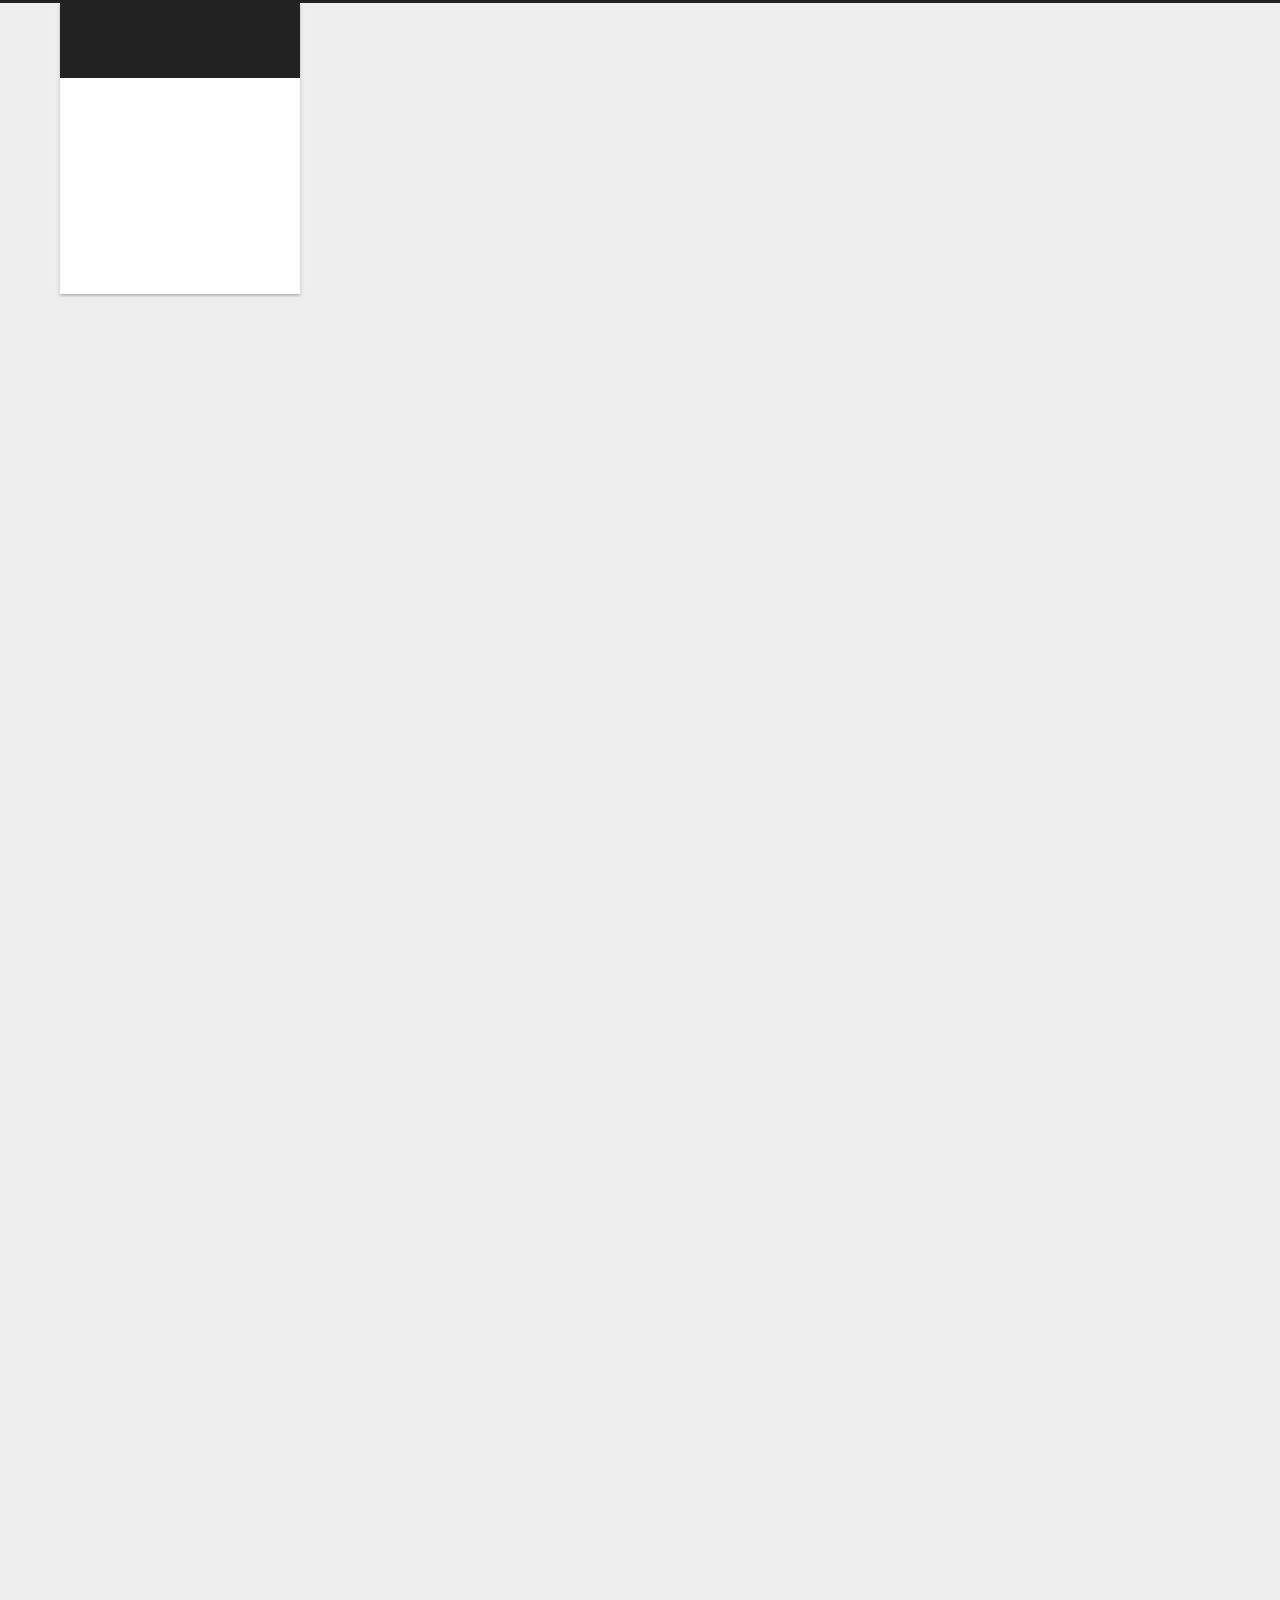
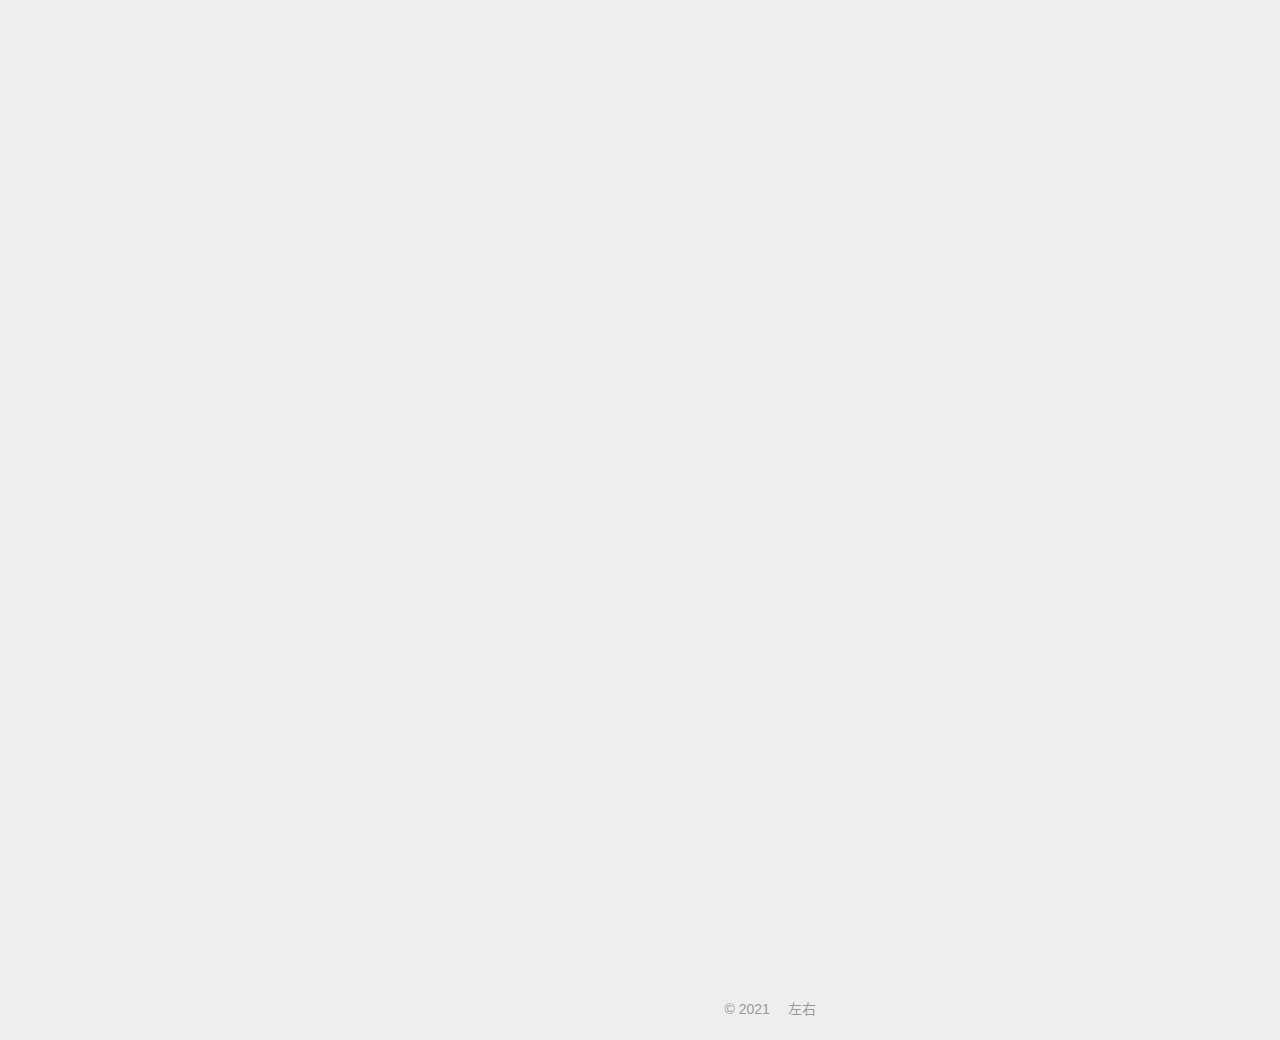
==== commit 68321db5: "Site updated: 2021-11-12 14:56:57" ====
--- a/index.html
+++ b/index.html
@@ -187,10 +187,26 @@
               <span class="post-meta-item-text">发表于</span>
               
 
-              <time title="创建时间：2021-11-12 10:33:11 / 修改时间：10:53:19" itemprop="dateCreated datePublished" datetime="2021-11-12T10:33:11+08:00">2021-11-12</time>
+              <time title="创建时间：2021-11-12 10:33:11 / 修改时间：11:12:52" itemprop="dateCreated datePublished" datetime="2021-11-12T10:33:11+08:00">2021-11-12</time>
             </span>
-
-          
+            <span class="post-meta-item">
+              <span class="post-meta-item-icon">
+                <i class="far fa-folder"></i>
+              </span>
+              <span class="post-meta-item-text">分类于</span>
+                <span itemprop="about" itemscope itemtype="http://schema.org/Thing">
+                  <a href="/categories/%E5%85%B6%E4%BB%96/" itemprop="url" rel="index"><span itemprop="name">其他</span></a>
+                </span>
+            </span>
+
+          
+            <span id="/2021/11/12/%E5%8D%9A%E5%AE%A2%E7%9B%B8%E5%85%B3%E8%AE%BE%E7%BD%AE/" class="post-meta-item leancloud_visitors" data-flag-title="博客相关设置" title="阅读次数">
+              <span class="post-meta-item-icon">
+                <i class="fa fa-eye"></i>
+              </span>
+              <span class="post-meta-item-text">阅读次数：</span>
+              <span class="leancloud-visitors-count"></span>
+            </span>
 
         </div>
       </header>
@@ -201,7 +217,7 @@
     <div class="post-body" itemprop="articleBody">
 
       
-          <h2 id="Hexo"><a href="#Hexo" class="headerlink" title="Hexo"></a>Hexo</h2><p><strong>清除之前生成的静态文件</strong></p>
+          <h2 id="Hexo"><a href="#Hexo" class="headerlink" title="Hexo"></a>Hexo</h2><h3 id="如何发布"><a href="#如何发布" class="headerlink" title="如何发布"></a>如何发布</h3><p><strong>清除之前生成的静态文件</strong></p>
 <figure class="highlight shell"><table><tr><td class="gutter"><pre><span class="line">1</span><br></pre></td><td class="code"><pre><span class="line">hexo clean</span><br></pre></td></tr></table></figure>
 
 
@@ -216,8 +232,9 @@
 
 
 
-
-
+<h3 id="写博客"><a href="#写博客" class="headerlink" title="写博客"></a>写博客</h3><p><code>hexo new post title</code></p>
+<h3 id="写草稿"><a href="#写草稿" class="headerlink" title="写草稿"></a>写草稿</h3><p><code>hexo new draft title</code></p>
+<p><code>hexo publish draft title</code></p>
 <h2 id="next主题优化"><a href="#next主题优化" class="headerlink" title="next主题优化"></a>next主题优化</h2><h3 id="设置菜单"><a href="#设置菜单" class="headerlink" title="设置菜单"></a>设置菜单</h3><blockquote>
 <p>图标库 <a href="https://link.zhihu.com/?target=http://www.fontawesome.com.cn/faicons/%23web-application">图标库 - Font Awesome 中文网</a></p>
 </blockquote>
@@ -278,6 +295,13 @@
             </span>
 
           
+            <span id="/2021/11/12/hello-world/" class="post-meta-item leancloud_visitors" data-flag-title="Hello World" title="阅读次数">
+              <span class="post-meta-item-icon">
+                <i class="fa fa-eye"></i>
+              </span>
+              <span class="post-meta-item-text">阅读次数：</span>
+              <span class="leancloud-visitors-count"></span>
+            </span>
 
         </div>
       </header>
@@ -386,6 +410,18 @@
           <span class="site-state-item-name">日志</span>
         </a>
       </div>
+      <div class="site-state-item site-state-categories">
+            <a href="/categories/">
+          
+        <span class="site-state-item-count">1</span>
+        <span class="site-state-item-name">分类</span></a>
+      </div>
+      <div class="site-state-item site-state-tags">
+            <a href="/tags/">
+          
+        <span class="site-state-item-count">1</span>
+        <span class="site-state-item-name">标签</span></a>
+      </div>
   </nav>
 </div>
 
@@ -416,8 +452,6 @@
   </span>
   <span class="author" itemprop="copyrightHolder">左右</span>
 </div>
-  <div class="powered-by">由 <a href="https://hexo.io/" class="theme-link" rel="noopener" target="_blank">Hexo</a> & <a href="https://theme-next.org/" class="theme-link" rel="noopener" target="_blank">NexT.Gemini</a> 强力驱动
-  </div>
 
         
 
@@ -426,6 +460,97 @@
 
 
 
+<script>
+  (function() {
+    function leancloudSelector(url) {
+      url = encodeURI(url);
+      return document.getElementById(url).querySelector('.leancloud-visitors-count');
+    }
+
+    function addCount(Counter) {
+      var visitors = document.querySelector('.leancloud_visitors');
+      var url = decodeURI(visitors.id);
+      var title = visitors.dataset.flagTitle;
+
+      Counter('get', '/classes/Counter?where=' + encodeURIComponent(JSON.stringify({ url })))
+        .then(response => response.json())
+        .then(({ results }) => {
+          if (results.length > 0) {
+            var counter = results[0];
+            leancloudSelector(url).innerText = counter.time + 1;
+            Counter('put', '/classes/Counter/' + counter.objectId, { time: { '__op': 'Increment', 'amount': 1 } })
+              .catch(error => {
+                console.error('Failed to save visitor count', error);
+              });
+          } else {
+              Counter('post', '/classes/Counter', { title, url, time: 1 })
+                .then(response => response.json())
+                .then(() => {
+                  leancloudSelector(url).innerText = 1;
+                })
+                .catch(error => {
+                  console.error('Failed to create', error);
+                });
+          }
+        })
+        .catch(error => {
+          console.error('LeanCloud Counter Error', error);
+        });
+    }
+
+    function showTime(Counter) {
+      var visitors = document.querySelectorAll('.leancloud_visitors');
+      var entries = [...visitors].map(element => {
+        return decodeURI(element.id);
+      });
+
+      Counter('get', '/classes/Counter?where=' + encodeURIComponent(JSON.stringify({ url: { '$in': entries } })))
+        .then(response => response.json())
+        .then(({ results }) => {
+          for (let url of entries) {
+            let target = results.find(item => item.url === url);
+            leancloudSelector(url).innerText = target ? target.time : 0;
+          }
+        })
+        .catch(error => {
+          console.error('LeanCloud Counter Error', error);
+        });
+    }
+
+    let { app_id, app_key, server_url } = {"enable":true,"app_id":"gae3b6LmIbdelLOU6V837dAn-gzGzoHsz","app_key":"8Yys8PhPyIaI6yco6olgghMs","server_url":"https://gae3b6lm.lc-cn-n1-shared.com","security":false};
+    function fetchData(api_server) {
+      var Counter = (method, url, data) => {
+        return fetch(`${api_server}/1.1${url}`, {
+          method,
+          headers: {
+            'X-LC-Id'     : app_id,
+            'X-LC-Key'    : app_key,
+            'Content-Type': 'application/json',
+          },
+          body: JSON.stringify(data)
+        });
+      };
+      if (CONFIG.page.isPost) {
+        if (CONFIG.hostname !== location.hostname) return;
+        addCount(Counter);
+      } else if (document.querySelectorAll('.post-title-link').length >= 1) {
+        showTime(Counter);
+      }
+    }
+
+    let api_server = app_id.slice(-9) !== '-MdYXbMMI' ? server_url : `https://${app_id.slice(0, 8).toLowerCase()}.api.lncldglobal.com`;
+
+    if (api_server) {
+      fetchData(api_server);
+    } else {
+      fetch('https://app-router.leancloud.cn/2/route?appId=' + app_id)
+        .then(response => response.json())
+        .then(({ api_server }) => {
+          fetchData('https://' + api_server);
+        });
+    }
+  })();
+</script>
 
 
       </div>
--- a/css/main.css
+++ b/css/main.css
@@ -1168,7 +1168,7 @@
 }
 .links-of-author a::before,
 .links-of-author span.exturl::before {
-  background: #26ffff;
+  background: #e35d0a;
   border-radius: 50%;
   content: ' ';
   display: inline-block;
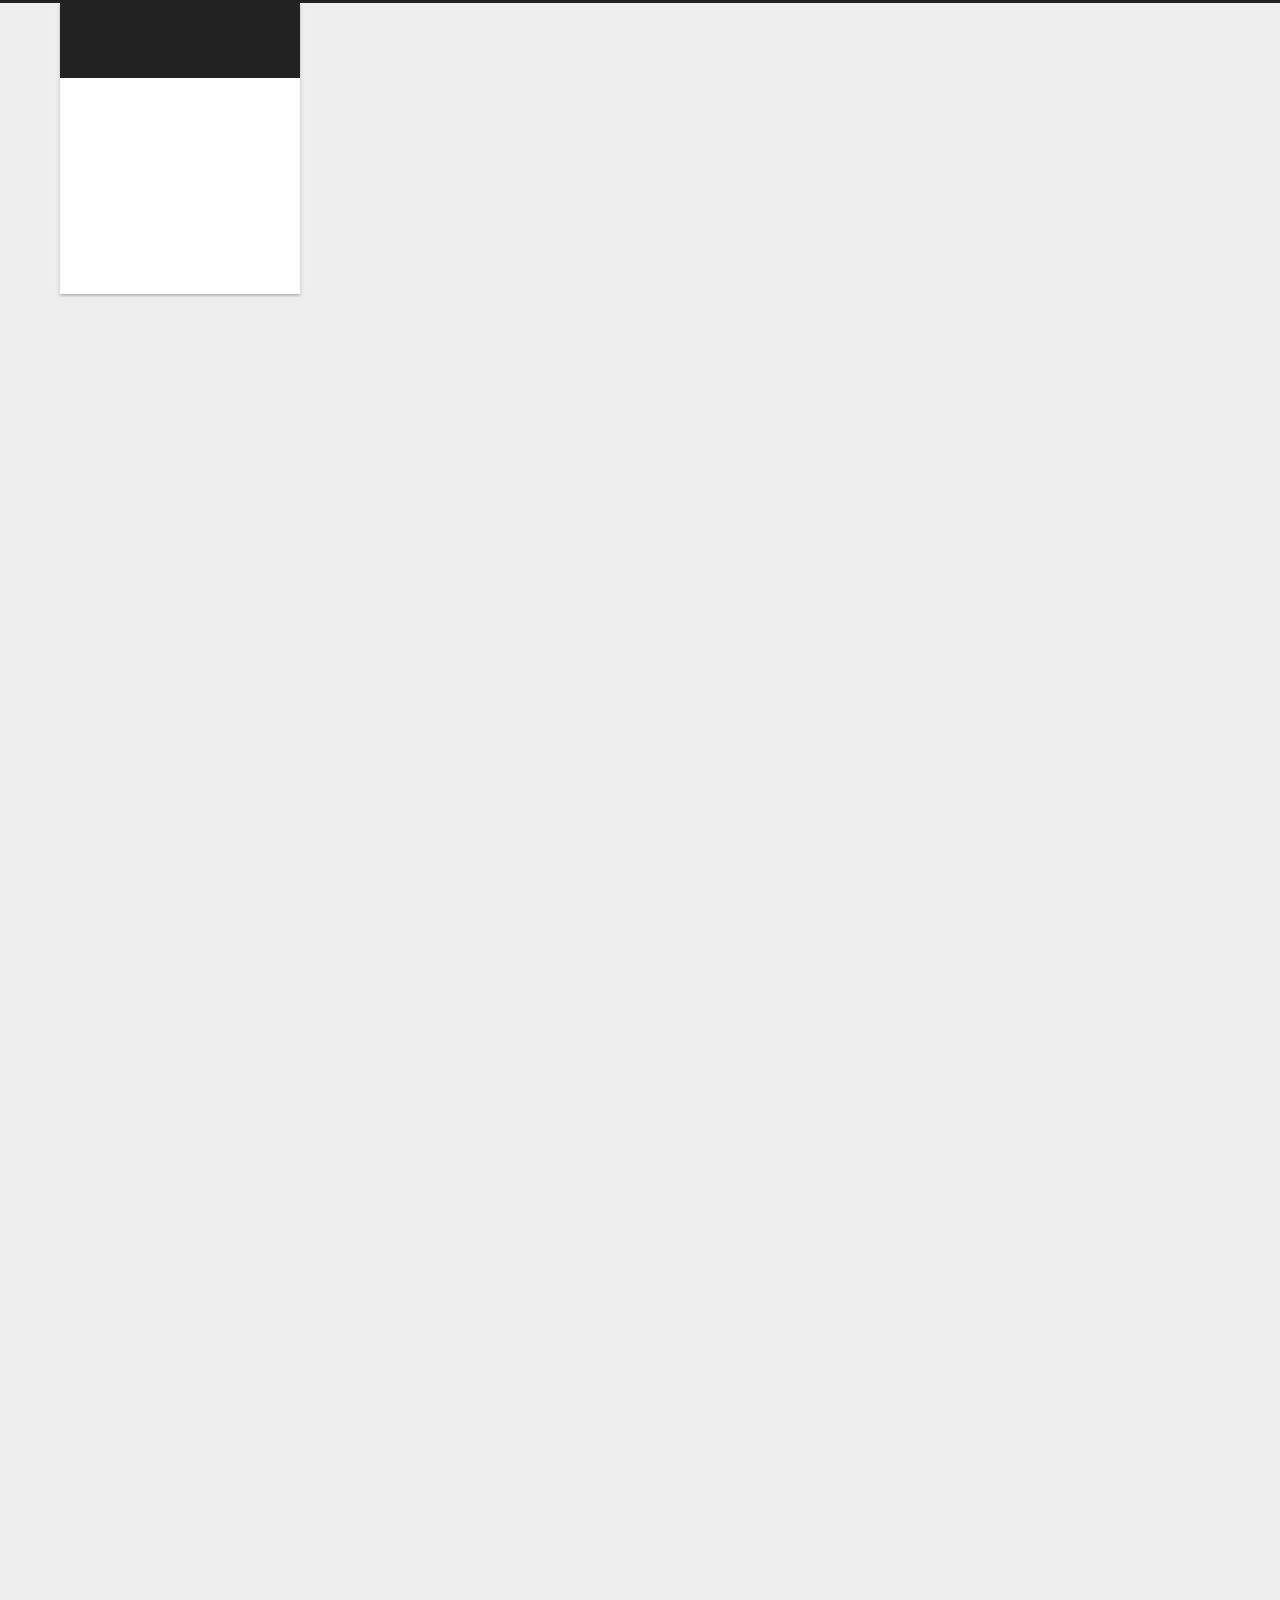
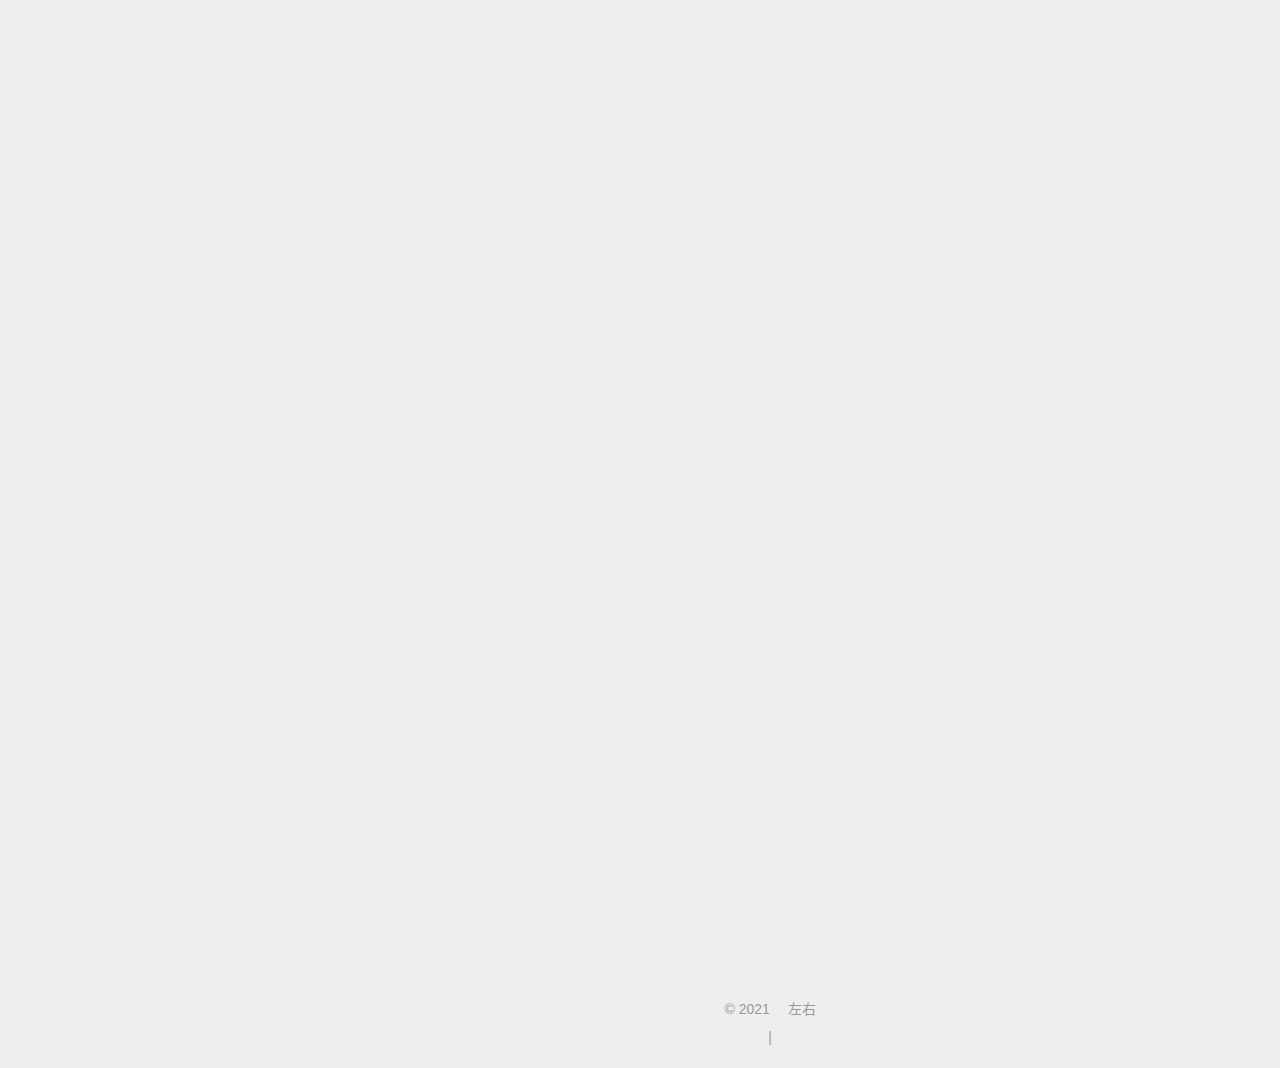
==== commit 3c5d4bb5: "Site updated: 2021-11-12 15:05:43" ====
--- a/index.html
+++ b/index.html
@@ -200,13 +200,6 @@
             </span>
 
           
-            <span id="/2021/11/12/%E5%8D%9A%E5%AE%A2%E7%9B%B8%E5%85%B3%E8%AE%BE%E7%BD%AE/" class="post-meta-item leancloud_visitors" data-flag-title="博客相关设置" title="阅读次数">
-              <span class="post-meta-item-icon">
-                <i class="fa fa-eye"></i>
-              </span>
-              <span class="post-meta-item-text">阅读次数：</span>
-              <span class="leancloud-visitors-count"></span>
-            </span>
 
         </div>
       </header>
@@ -295,13 +288,6 @@
             </span>
 
           
-            <span id="/2021/11/12/hello-world/" class="post-meta-item leancloud_visitors" data-flag-title="Hello World" title="阅读次数">
-              <span class="post-meta-item-icon">
-                <i class="fa fa-eye"></i>
-              </span>
-              <span class="post-meta-item-text">阅读次数：</span>
-              <span class="leancloud-visitors-count"></span>
-            </span>
 
         </div>
       </header>
@@ -454,103 +440,32 @@
 </div>
 
         
-
-
-
-
-
-
-<script>
-  (function() {
-    function leancloudSelector(url) {
-      url = encodeURI(url);
-      return document.getElementById(url).querySelector('.leancloud-visitors-count');
-    }
-
-    function addCount(Counter) {
-      var visitors = document.querySelector('.leancloud_visitors');
-      var url = decodeURI(visitors.id);
-      var title = visitors.dataset.flagTitle;
-
-      Counter('get', '/classes/Counter?where=' + encodeURIComponent(JSON.stringify({ url })))
-        .then(response => response.json())
-        .then(({ results }) => {
-          if (results.length > 0) {
-            var counter = results[0];
-            leancloudSelector(url).innerText = counter.time + 1;
-            Counter('put', '/classes/Counter/' + counter.objectId, { time: { '__op': 'Increment', 'amount': 1 } })
-              .catch(error => {
-                console.error('Failed to save visitor count', error);
-              });
-          } else {
-              Counter('post', '/classes/Counter', { title, url, time: 1 })
-                .then(response => response.json())
-                .then(() => {
-                  leancloudSelector(url).innerText = 1;
-                })
-                .catch(error => {
-                  console.error('Failed to create', error);
-                });
-          }
-        })
-        .catch(error => {
-          console.error('LeanCloud Counter Error', error);
-        });
-    }
-
-    function showTime(Counter) {
-      var visitors = document.querySelectorAll('.leancloud_visitors');
-      var entries = [...visitors].map(element => {
-        return decodeURI(element.id);
-      });
-
-      Counter('get', '/classes/Counter?where=' + encodeURIComponent(JSON.stringify({ url: { '$in': entries } })))
-        .then(response => response.json())
-        .then(({ results }) => {
-          for (let url of entries) {
-            let target = results.find(item => item.url === url);
-            leancloudSelector(url).innerText = target ? target.time : 0;
-          }
-        })
-        .catch(error => {
-          console.error('LeanCloud Counter Error', error);
-        });
-    }
-
-    let { app_id, app_key, server_url } = {"enable":true,"app_id":"gae3b6LmIbdelLOU6V837dAn-gzGzoHsz","app_key":"8Yys8PhPyIaI6yco6olgghMs","server_url":"https://gae3b6lm.lc-cn-n1-shared.com","security":false};
-    function fetchData(api_server) {
-      var Counter = (method, url, data) => {
-        return fetch(`${api_server}/1.1${url}`, {
-          method,
-          headers: {
-            'X-LC-Id'     : app_id,
-            'X-LC-Key'    : app_key,
-            'Content-Type': 'application/json',
-          },
-          body: JSON.stringify(data)
-        });
-      };
-      if (CONFIG.page.isPost) {
-        if (CONFIG.hostname !== location.hostname) return;
-        addCount(Counter);
-      } else if (document.querySelectorAll('.post-title-link').length >= 1) {
-        showTime(Counter);
-      }
-    }
-
-    let api_server = app_id.slice(-9) !== '-MdYXbMMI' ? server_url : `https://${app_id.slice(0, 8).toLowerCase()}.api.lncldglobal.com`;
-
-    if (api_server) {
-      fetchData(api_server);
-    } else {
-      fetch('https://app-router.leancloud.cn/2/route?appId=' + app_id)
-        .then(response => response.json())
-        .then(({ api_server }) => {
-          fetchData('https://' + api_server);
-        });
-    }
-  })();
-</script>
+<div class="busuanzi-count">
+  <script async src="https://busuanzi.ibruce.info/busuanzi/2.3/busuanzi.pure.mini.js"></script>
+    <span class="post-meta-item" id="busuanzi_container_site_uv" style="display: none;">
+      <span class="post-meta-item-icon">
+        <i class="fa fa-user"></i>
+      </span>
+      <span class="site-uv" title="总访客量">
+        <span id="busuanzi_value_site_uv"></span>
+      </span>
+    </span>
+    <span class="post-meta-divider">|</span>
+    <span class="post-meta-item" id="busuanzi_container_site_pv" style="display: none;">
+      <span class="post-meta-item-icon">
+        <i class="fa fa-eye"></i>
+      </span>
+      <span class="site-pv" title="总访问量">
+        <span id="busuanzi_value_site_pv"></span>
+      </span>
+    </span>
+</div>
+
+
+
+
+
+
 
 
       </div>
--- a/css/main.css
+++ b/css/main.css
@@ -1168,7 +1168,7 @@
 }
 .links-of-author a::before,
 .links-of-author span.exturl::before {
-  background: #e35d0a;
+  background: #c16cff;
   border-radius: 50%;
   content: ' ';
   display: inline-block;
